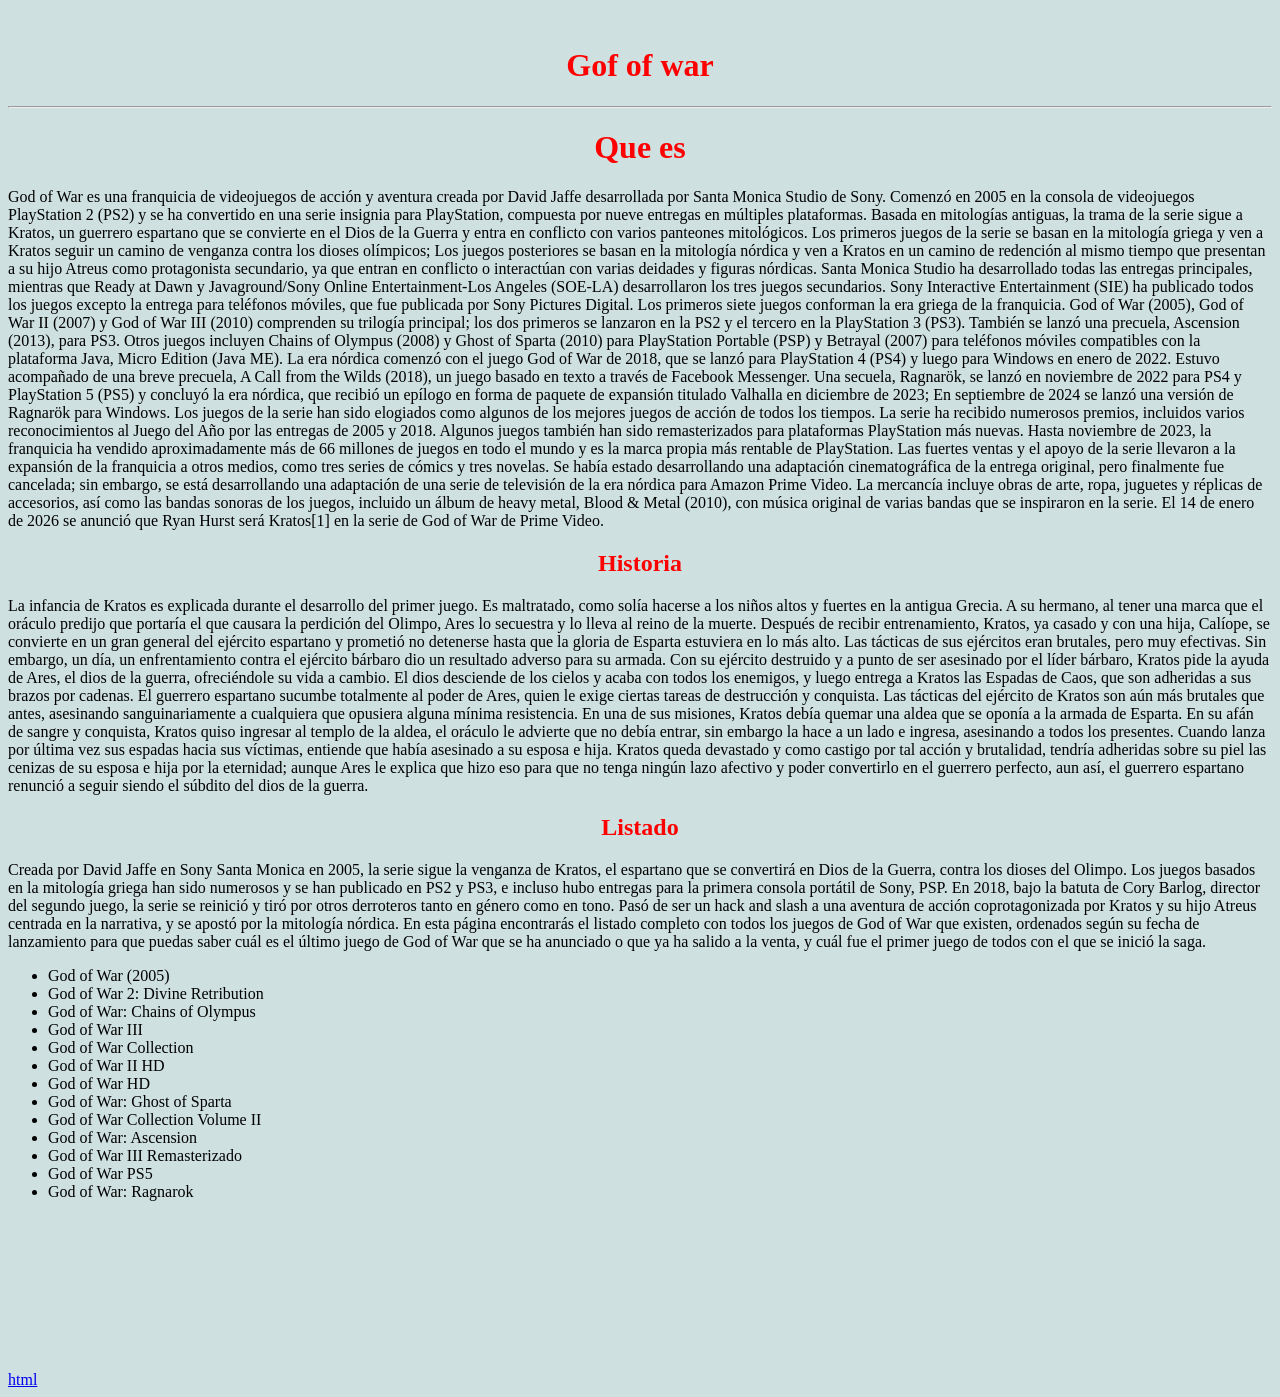
==== HTML/4.html @ a3d5bb1f "primer commit" ====
<!DOCTYPE html>
<html>
      <head>
	  	   <link rel="icon" href="./../STATICS/IMG/God-Of-War-Ragnarok-Logo-PNG-Photos.png">
           <title>God of war</title>
      </head>
      <body bgcolor="celeste">
      <center>
      <br>
      <font color="red">
      <h1>Gof of war</h1>
      </font>
      <hr>
      </center>
	<header>
	       <center>
               <font color="red">
               <h1> Que es </h1>
               </font>
               </center>
               <font color="black">
 	       <p>God of War es una franquicia de videojuegos de acción y aventura creada por David Jaffe desarrollada por Santa Monica Studio de Sony. Comenzó en 2005 en la consola de videojuegos PlayStation 2 (PS2) y se ha convertido en una serie insignia para PlayStation, compuesta por nueve entregas en múltiples plataformas. Basada en mitologías antiguas, la trama de la serie sigue a Kratos, un guerrero espartano que se convierte en el Dios de la Guerra y entra en conflicto con varios panteones mitológicos. Los primeros juegos de la serie se basan en la mitología griega y ven a Kratos seguir un camino de venganza contra los dioses olímpicos; Los juegos posteriores se basan en la mitología nórdica y ven a Kratos en un camino de redención al mismo tiempo que presentan a su hijo Atreus como protagonista secundario, ya que entran en conflicto o interactúan con varias deidades y figuras nórdicas. Santa Monica Studio ha desarrollado todas las entregas principales, mientras que Ready at Dawn y Javaground/Sony Online Entertainment-Los Angeles (SOE-LA) desarrollaron los tres juegos secundarios. Sony Interactive Entertainment (SIE) ha publicado todos los juegos excepto la entrega para teléfonos móviles, que fue publicada por Sony Pictures Digital. Los primeros siete juegos conforman la era griega de la franquicia. God of War (2005), God of War II (2007) y God of War III (2010) comprenden su trilogía principal; los dos primeros se lanzaron en la PS2 y el tercero en la PlayStation 3 (PS3). También se lanzó una precuela, Ascension (2013), para PS3. Otros juegos incluyen Chains of Olympus (2008) y Ghost of Sparta (2010) para PlayStation Portable (PSP) y Betrayal (2007) para teléfonos móviles compatibles con la plataforma Java, Micro Edition (Java ME). La era nórdica comenzó con el juego God of War de 2018, que se lanzó para PlayStation 4 (PS4) y luego para Windows en enero de 2022. Estuvo acompañado de una breve precuela, A Call from the Wilds (2018), un juego basado en texto a través de Facebook Messenger. Una secuela, Ragnarök, se lanzó en noviembre de 2022 para PS4 y PlayStation 5 (PS5) y concluyó la era nórdica, que recibió un epílogo en forma de paquete de expansión titulado Valhalla en diciembre de 2023; En septiembre de 2024 se lanzó una versión de Ragnarök para Windows. Los juegos de la serie han sido elogiados como algunos de los mejores juegos de acción de todos los tiempos. La serie ha recibido numerosos premios, incluidos varios reconocimientos al Juego del Año por las entregas de 2005 y 2018. Algunos juegos también han sido remasterizados para plataformas PlayStation más nuevas. Hasta noviembre de 2023, la franquicia ha vendido aproximadamente más de 66 millones de juegos en todo el mundo y es la marca propia más rentable de PlayStation. Las fuertes ventas y el apoyo de la serie llevaron a la expansión de la franquicia a otros medios, como tres series de cómics y tres novelas. Se había estado desarrollando una adaptación cinematográfica de la entrega original, pero finalmente fue cancelada; sin embargo, se está desarrollando una adaptación de una serie de televisión de la era nórdica para Amazon Prime Video. La mercancía incluye obras de arte, ropa, juguetes y réplicas de accesorios, así como las bandas sonoras de los juegos, incluido un álbum de heavy metal, Blood & Metal (2010), con música original de varias bandas que se inspiraron en la serie. El 14 de enero de 2026 se anunció que Ryan Hurst será Kratos[1]​ en la serie de God of War de Prime Video.</p>
	       </font>
	       
			<Section>
				<center>
				<font color="red">
				<h1> Historia </h1>
				</font>
				</center>
			</selection>
				<font color="black">
					<p>La infancia de Kratos es explicada durante el desarrollo del primer juego. Es maltratado, como solía hacerse a los niños altos y fuertes en la antigua Grecia. A su hermano, al tener una marca que el oráculo predijo que portaría el que causara la perdición del Olimpo, Ares lo secuestra y lo lleva al reino de la muerte.

Después de recibir entrenamiento, Kratos, ya casado y con una hija, Calíope, se convierte en un gran general del ejército espartano y prometió no detenerse hasta que la gloria de Esparta estuviera en lo más alto. Las tácticas de sus ejércitos eran brutales, pero muy efectivas. Sin embargo, un día, un enfrentamiento contra el ejército bárbaro dio un resultado adverso para su armada. Con su ejército destruido y a punto de ser asesinado por el líder bárbaro, Kratos pide la ayuda de Ares, el dios de la guerra, ofreciéndole su vida a cambio. El dios desciende de los cielos y acaba con todos los enemigos, y luego entrega a Kratos las Espadas de Caos, que son adheridas a sus brazos por cadenas.

El guerrero espartano sucumbe totalmente al poder de Ares, quien le exige ciertas tareas de destrucción y conquista. Las tácticas del ejército de Kratos son aún más brutales que antes, asesinando sanguinariamente a cualquiera que opusiera alguna mínima resistencia. En una de sus misiones, Kratos debía quemar una aldea que se oponía a la armada de Esparta. En su afán de sangre y conquista, Kratos quiso ingresar al templo de la aldea, el oráculo le advierte que no debía entrar, sin embargo la hace a un lado e ingresa, asesinando a todos los presentes. Cuando lanza por última vez sus espadas hacia sus víctimas, entiende que había asesinado a su esposa e hija. Kratos queda devastado y como castigo por tal acción y brutalidad, tendría adheridas sobre su piel las cenizas de su esposa e hija por la eternidad; aunque Ares le explica que hizo eso para que no tenga ningún lazo afectivo y poder convertirlo en el guerrero perfecto, aun así, el guerrero espartano renunció a seguir siendo el súbdito del dios de la guerra.</p>
		<center>
               <font color="red">
               <h2> Listado </h2>
               </font>
               </center>
               <font color="black">
 	       <p>Creada por David Jaffe en Sony Santa Monica en 2005, la serie sigue la venganza de Kratos, el espartano que se convertirá en Dios de la Guerra, contra los dioses del Olimpo. Los juegos basados en la mitología griega han sido numerosos y se han publicado en PS2 y PS3, e incluso hubo entregas para la primera consola portátil de Sony, PSP. En 2018, bajo la batuta de Cory Barlog, director del segundo juego, la serie se reinició y tiró por otros derroteros tanto en género como en tono. Pasó de ser un hack and slash a una aventura de acción coprotagonizada por Kratos y su hijo Atreus centrada en la narrativa, y se apostó por la mitología nórdica.

En esta página encontrarás el listado completo con todos los juegos de God of War que existen, ordenados según su fecha de lanzamiento para que puedas saber cuál es el último juego de God of War que se ha anunciado o que ya ha salido a la venta, y cuál fue el primer juego de todos con el que se inició la saga.</p>
	       </font>
	       <font>
                      <font color="black">
				   <ul>
	                               <li>God of War (2005)</li>
	                               <li>God of War 2: Divine Retribution</li>
	                               <li>God of War: Chains of Olympus</li>
	                 	       <li>God of War III</li>	
	                 	       <li>God of War Collection </li>
	               		       <li>God of War II HD</li>
	               		       <li>God of War HD</li>
	               		       <li>God of War: Ghost of Sparta</li>
	               		       <li>God of War Collection Volume II</li>
	               		       <li>God of War: Ascension</li>
	               		       <li>God of War III Remasterizado</li>
	               		       <li>God of War PS5</li>
	               		       <li>God of War: Ragnarok</li>
	              		  </ul>	
					</font>
					<body>
              			        <center>
					<video>	
					<source src="videoplayback.mp4" type="video/mp4">
					</video>
                                        </center>
					</body>
					<footer>
					<a href=".html" target"_blank"> html </a>
					</footer>		
</html>
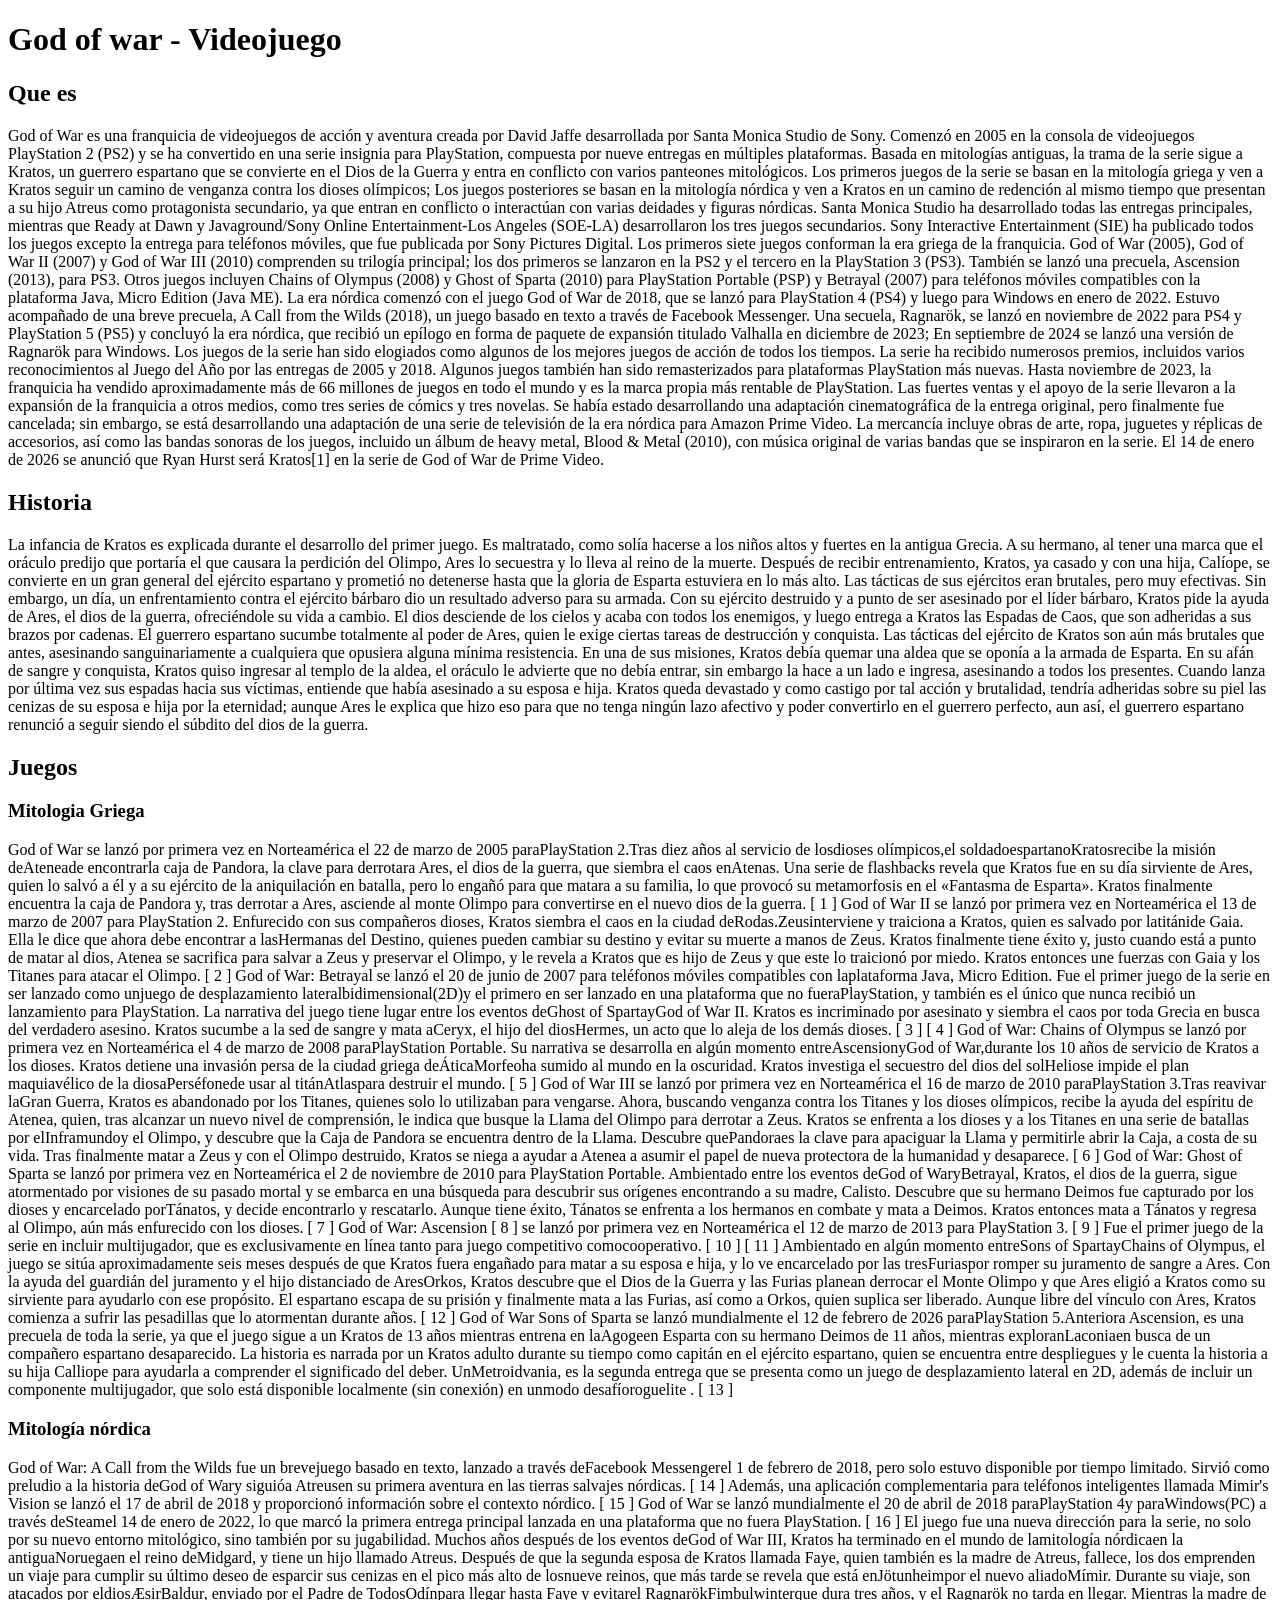
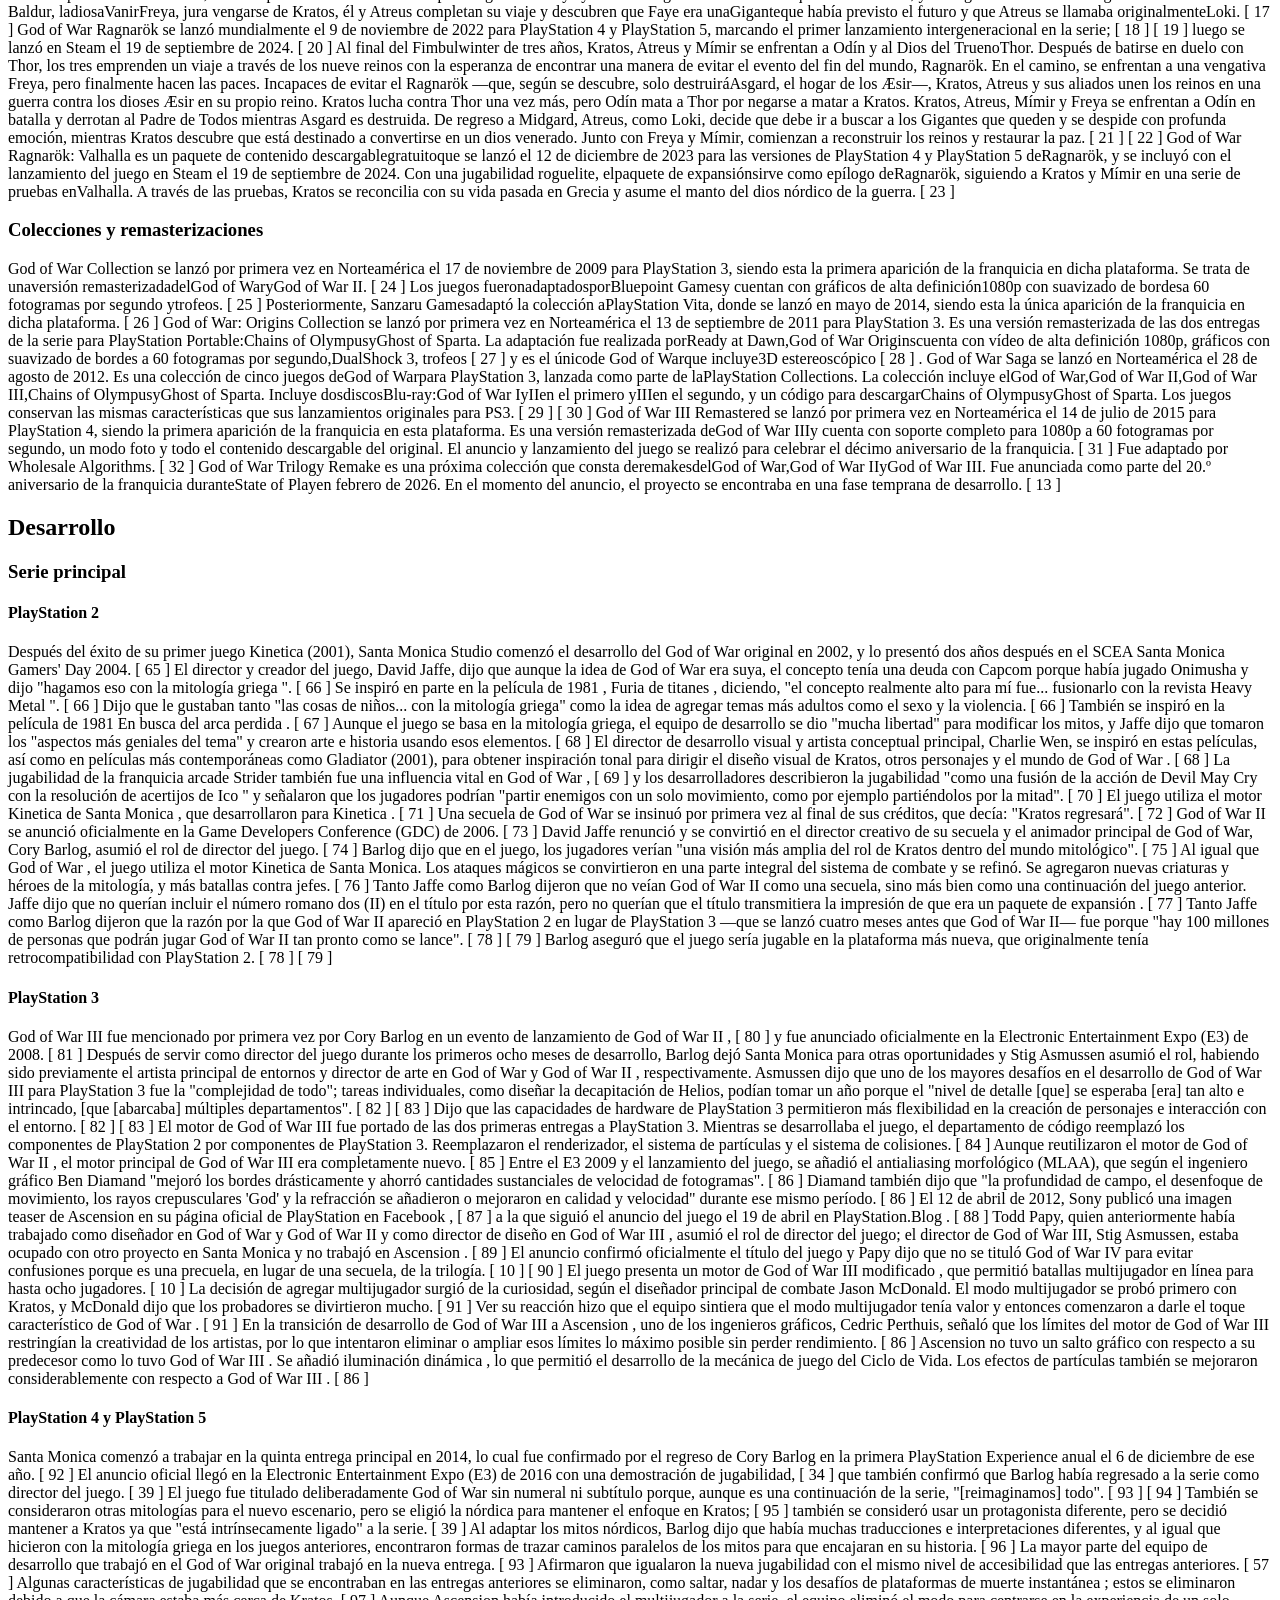
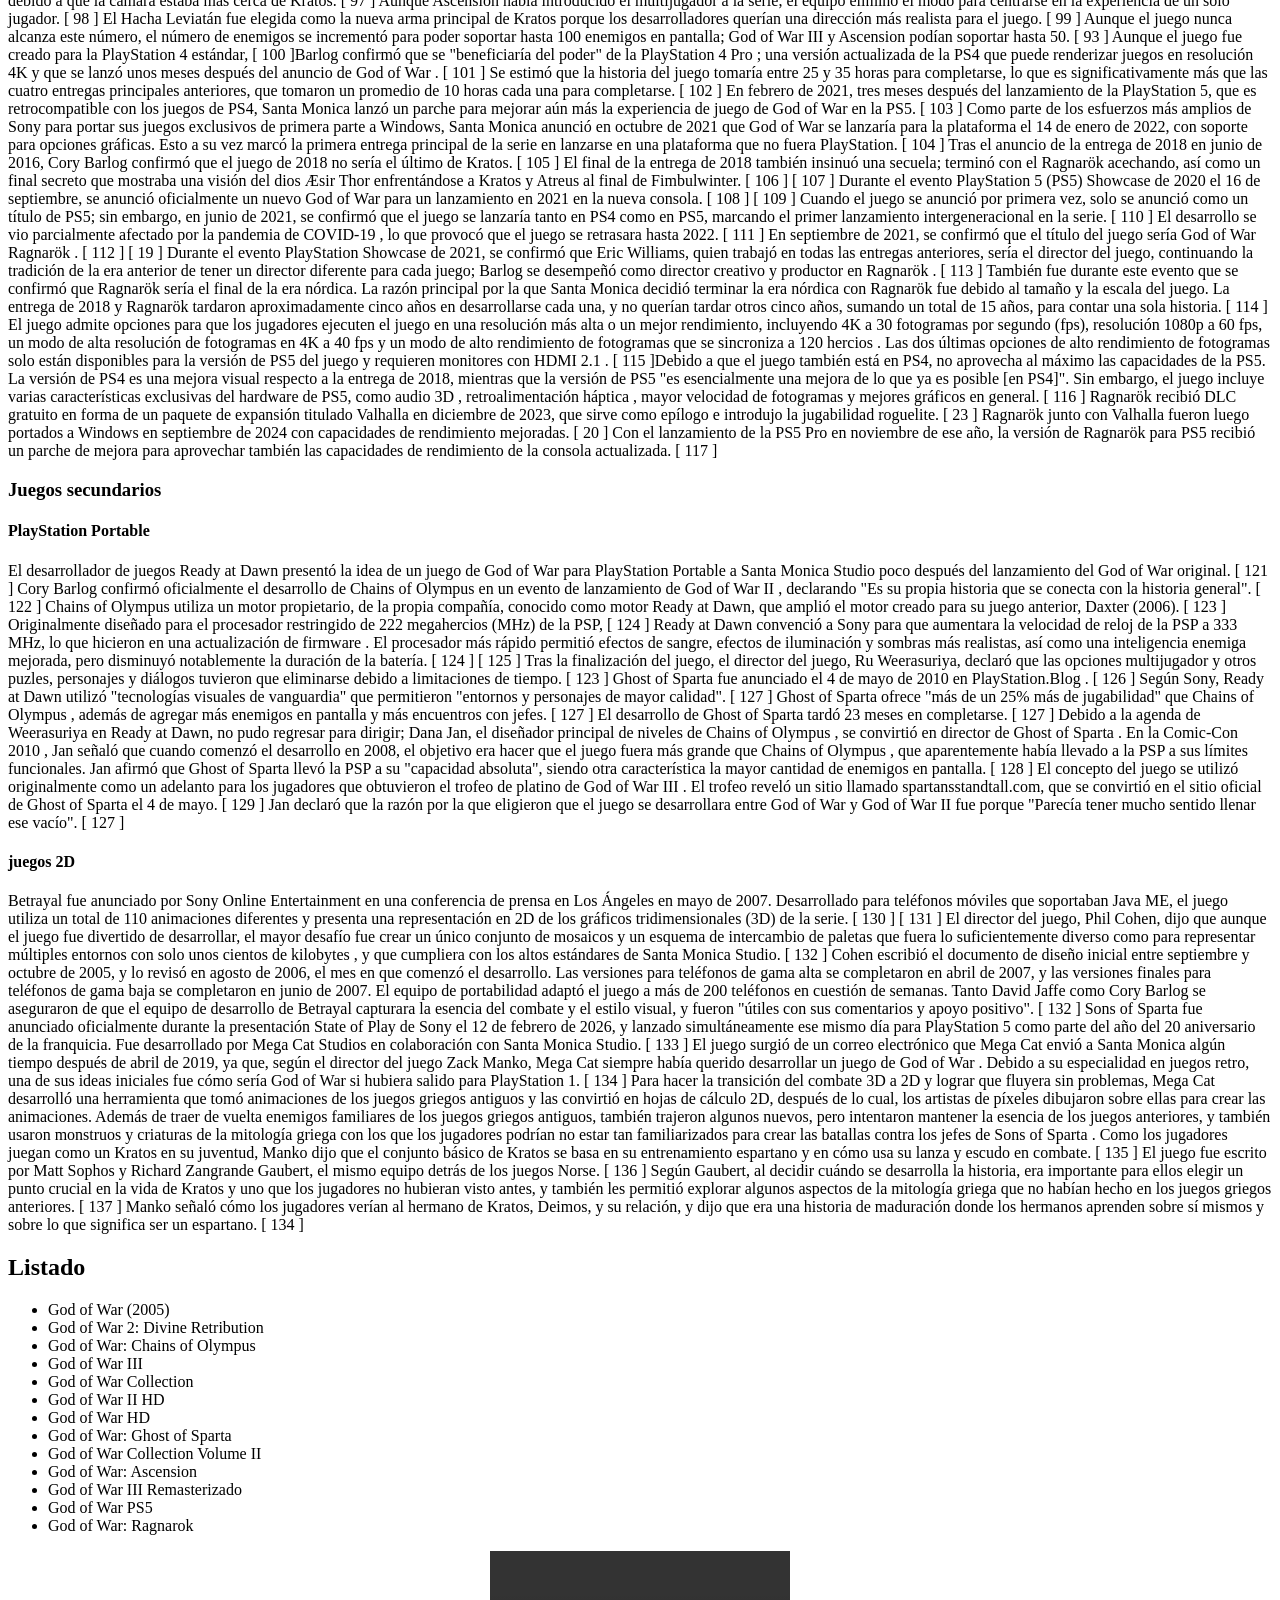
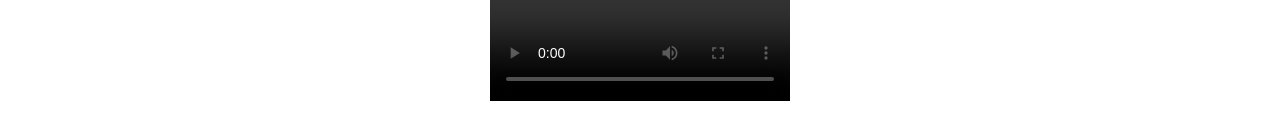
==== commit a5b61cd2: "Add files via upload" ====
--- a/HTML/4.html
+++ b/HTML/4.html
@@ -1,76 +1,113 @@
-<!DOCTYPE html>
-<html>
-      <head>
-	  	   <link rel="icon" href="./../STATICS/IMG/God-Of-War-Ragnarok-Logo-PNG-Photos.png">
-           <title>God of war</title>
-      </head>
-      <body bgcolor="celeste">
-      <center>
-      <br>
-      <font color="red">
-      <h1>Gof of war</h1>
-      </font>
-      <hr>
-      </center>
-	<header>
-	       <center>
-               <font color="red">
-               <h1> Que es </h1>
-               </font>
-               </center>
-               <font color="black">
- 	       <p>God of War es una franquicia de videojuegos de acción y aventura creada por David Jaffe desarrollada por Santa Monica Studio de Sony. Comenzó en 2005 en la consola de videojuegos PlayStation 2 (PS2) y se ha convertido en una serie insignia para PlayStation, compuesta por nueve entregas en múltiples plataformas. Basada en mitologías antiguas, la trama de la serie sigue a Kratos, un guerrero espartano que se convierte en el Dios de la Guerra y entra en conflicto con varios panteones mitológicos. Los primeros juegos de la serie se basan en la mitología griega y ven a Kratos seguir un camino de venganza contra los dioses olímpicos; Los juegos posteriores se basan en la mitología nórdica y ven a Kratos en un camino de redención al mismo tiempo que presentan a su hijo Atreus como protagonista secundario, ya que entran en conflicto o interactúan con varias deidades y figuras nórdicas. Santa Monica Studio ha desarrollado todas las entregas principales, mientras que Ready at Dawn y Javaground/Sony Online Entertainment-Los Angeles (SOE-LA) desarrollaron los tres juegos secundarios. Sony Interactive Entertainment (SIE) ha publicado todos los juegos excepto la entrega para teléfonos móviles, que fue publicada por Sony Pictures Digital. Los primeros siete juegos conforman la era griega de la franquicia. God of War (2005), God of War II (2007) y God of War III (2010) comprenden su trilogía principal; los dos primeros se lanzaron en la PS2 y el tercero en la PlayStation 3 (PS3). También se lanzó una precuela, Ascension (2013), para PS3. Otros juegos incluyen Chains of Olympus (2008) y Ghost of Sparta (2010) para PlayStation Portable (PSP) y Betrayal (2007) para teléfonos móviles compatibles con la plataforma Java, Micro Edition (Java ME). La era nórdica comenzó con el juego God of War de 2018, que se lanzó para PlayStation 4 (PS4) y luego para Windows en enero de 2022. Estuvo acompañado de una breve precuela, A Call from the Wilds (2018), un juego basado en texto a través de Facebook Messenger. Una secuela, Ragnarök, se lanzó en noviembre de 2022 para PS4 y PlayStation 5 (PS5) y concluyó la era nórdica, que recibió un epílogo en forma de paquete de expansión titulado Valhalla en diciembre de 2023; En septiembre de 2024 se lanzó una versión de Ragnarök para Windows. Los juegos de la serie han sido elogiados como algunos de los mejores juegos de acción de todos los tiempos. La serie ha recibido numerosos premios, incluidos varios reconocimientos al Juego del Año por las entregas de 2005 y 2018. Algunos juegos también han sido remasterizados para plataformas PlayStation más nuevas. Hasta noviembre de 2023, la franquicia ha vendido aproximadamente más de 66 millones de juegos en todo el mundo y es la marca propia más rentable de PlayStation. Las fuertes ventas y el apoyo de la serie llevaron a la expansión de la franquicia a otros medios, como tres series de cómics y tres novelas. Se había estado desarrollando una adaptación cinematográfica de la entrega original, pero finalmente fue cancelada; sin embargo, se está desarrollando una adaptación de una serie de televisión de la era nórdica para Amazon Prime Video. La mercancía incluye obras de arte, ropa, juguetes y réplicas de accesorios, así como las bandas sonoras de los juegos, incluido un álbum de heavy metal, Blood & Metal (2010), con música original de varias bandas que se inspiraron en la serie. El 14 de enero de 2026 se anunció que Ryan Hurst será Kratos[1]​ en la serie de God of War de Prime Video.</p>
-	       </font>
-	       
-			<Section>
-				<center>
-				<font color="red">
-				<h1> Historia </h1>
-				</font>
-				</center>
-			</selection>
-				<font color="black">
-					<p>La infancia de Kratos es explicada durante el desarrollo del primer juego. Es maltratado, como solía hacerse a los niños altos y fuertes en la antigua Grecia. A su hermano, al tener una marca que el oráculo predijo que portaría el que causara la perdición del Olimpo, Ares lo secuestra y lo lleva al reino de la muerte.
-
-Después de recibir entrenamiento, Kratos, ya casado y con una hija, Calíope, se convierte en un gran general del ejército espartano y prometió no detenerse hasta que la gloria de Esparta estuviera en lo más alto. Las tácticas de sus ejércitos eran brutales, pero muy efectivas. Sin embargo, un día, un enfrentamiento contra el ejército bárbaro dio un resultado adverso para su armada. Con su ejército destruido y a punto de ser asesinado por el líder bárbaro, Kratos pide la ayuda de Ares, el dios de la guerra, ofreciéndole su vida a cambio. El dios desciende de los cielos y acaba con todos los enemigos, y luego entrega a Kratos las Espadas de Caos, que son adheridas a sus brazos por cadenas.
-
-El guerrero espartano sucumbe totalmente al poder de Ares, quien le exige ciertas tareas de destrucción y conquista. Las tácticas del ejército de Kratos son aún más brutales que antes, asesinando sanguinariamente a cualquiera que opusiera alguna mínima resistencia. En una de sus misiones, Kratos debía quemar una aldea que se oponía a la armada de Esparta. En su afán de sangre y conquista, Kratos quiso ingresar al templo de la aldea, el oráculo le advierte que no debía entrar, sin embargo la hace a un lado e ingresa, asesinando a todos los presentes. Cuando lanza por última vez sus espadas hacia sus víctimas, entiende que había asesinado a su esposa e hija. Kratos queda devastado y como castigo por tal acción y brutalidad, tendría adheridas sobre su piel las cenizas de su esposa e hija por la eternidad; aunque Ares le explica que hizo eso para que no tenga ningún lazo afectivo y poder convertirlo en el guerrero perfecto, aun así, el guerrero espartano renunció a seguir siendo el súbdito del dios de la guerra.</p>
-		<center>
-               <font color="red">
-               <h2> Listado </h2>
-               </font>
-               </center>
-               <font color="black">
- 	       <p>Creada por David Jaffe en Sony Santa Monica en 2005, la serie sigue la venganza de Kratos, el espartano que se convertirá en Dios de la Guerra, contra los dioses del Olimpo. Los juegos basados en la mitología griega han sido numerosos y se han publicado en PS2 y PS3, e incluso hubo entregas para la primera consola portátil de Sony, PSP. En 2018, bajo la batuta de Cory Barlog, director del segundo juego, la serie se reinició y tiró por otros derroteros tanto en género como en tono. Pasó de ser un hack and slash a una aventura de acción coprotagonizada por Kratos y su hijo Atreus centrada en la narrativa, y se apostó por la mitología nórdica.
-
-En esta página encontrarás el listado completo con todos los juegos de God of War que existen, ordenados según su fecha de lanzamiento para que puedas saber cuál es el último juego de God of War que se ha anunciado o que ya ha salido a la venta, y cuál fue el primer juego de todos con el que se inició la saga.</p>
-	       </font>
-	       <font>
-                      <font color="black">
-				   <ul>
-	                               <li>God of War (2005)</li>
-	                               <li>God of War 2: Divine Retribution</li>
-	                               <li>God of War: Chains of Olympus</li>
-	                 	       <li>God of War III</li>	
-	                 	       <li>God of War Collection </li>
-	               		       <li>God of War II HD</li>
-	               		       <li>God of War HD</li>
-	               		       <li>God of War: Ghost of Sparta</li>
-	               		       <li>God of War Collection Volume II</li>
-	               		       <li>God of War: Ascension</li>
-	               		       <li>God of War III Remasterizado</li>
-	               		       <li>God of War PS5</li>
-	               		       <li>God of War: Ragnarok</li>
-	              		  </ul>	
-					</font>
-					<body>
-              			        <center>
-					<video>	
-					<source src="videoplayback.mp4" type="video/mp4">
-					</video>
-                                        </center>
-					</body>
-					<footer>
-					<a href=".html" target"_blank"> html </a>
-					</footer>		
+<!DOCTYPE html>
+<html lang="en">
+	<head>
+		<link rel="stylesheet" href="./../STATICS/IMG/God-Of-War-Ragnarok-Logo-PNG-Photos.png">
+		<link rel="stylesheet" href="./../STATICS/CSS/style1.css">
+		<title>God of war</title>
+	</head>
+			<body>
+				<header>
+					<h1>God of war - Videojuego</h1>
+				</header>
+					<section id="content">
+						<article class="article">
+							<h2>Que es</h2>
+							<p>God of War es una franquicia de videojuegos de acción y aventura creada por David Jaffe desarrollada por Santa Monica Studio de Sony. Comenzó en 2005 en la consola de videojuegos PlayStation 2 (PS2) y se ha convertido en una serie insignia para PlayStation, compuesta por nueve entregas en múltiples plataformas. Basada en mitologías antiguas, la trama de la serie sigue a Kratos, un guerrero espartano que se convierte en el Dios de la Guerra y entra en conflicto con varios panteones mitológicos. Los primeros juegos de la serie se basan en la mitología griega y ven a Kratos seguir un camino de venganza contra los dioses olímpicos; Los juegos posteriores se basan en la mitología nórdica y ven a Kratos en un camino de redención al mismo tiempo que presentan a su hijo Atreus como protagonista secundario, ya que entran en conflicto o interactúan con varias deidades y figuras nórdicas. Santa Monica Studio ha desarrollado todas las entregas principales, mientras que Ready at Dawn y Javaground/Sony Online Entertainment-Los Angeles (SOE-LA) desarrollaron los tres juegos secundarios. Sony Interactive Entertainment (SIE) ha publicado todos los juegos excepto la entrega para teléfonos móviles, que fue publicada por Sony Pictures Digital. Los primeros siete juegos conforman la era griega de la franquicia. God of War (2005), God of War II (2007) y God of War III (2010) comprenden su trilogía principal; los dos primeros se lanzaron en la PS2 y el tercero en la PlayStation 3 (PS3). También se lanzó una precuela, Ascension (2013), para PS3. Otros juegos incluyen Chains of Olympus (2008) y Ghost of Sparta (2010) para PlayStation Portable (PSP) y Betrayal (2007) para teléfonos móviles compatibles con la plataforma Java, Micro Edition (Java ME). La era nórdica comenzó con el juego God of War de 2018, que se lanzó para PlayStation 4 (PS4) y luego para Windows en enero de 2022. Estuvo acompañado de una breve precuela, A Call from the Wilds (2018), un juego basado en texto a través de Facebook Messenger. Una secuela, Ragnarök, se lanzó en noviembre de 2022 para PS4 y PlayStation 5 (PS5) y concluyó la era nórdica, que recibió un epílogo en forma de paquete de expansión titulado Valhalla en diciembre de 2023; En septiembre de 2024 se lanzó una versión de Ragnarök para Windows. Los juegos de la serie han sido elogiados como algunos de los mejores juegos de acción de todos los tiempos. La serie ha recibido numerosos premios, incluidos varios reconocimientos al Juego del Año por las entregas de 2005 y 2018. Algunos juegos también han sido remasterizados para plataformas PlayStation más nuevas. Hasta noviembre de 2023, la franquicia ha vendido aproximadamente más de 66 millones de juegos en todo el mundo y es la marca propia más rentable de PlayStation. Las fuertes ventas y el apoyo de la serie llevaron a la expansión de la franquicia a otros medios, como tres series de cómics y tres novelas. Se había estado desarrollando una adaptación cinematográfica de la entrega original, pero finalmente fue cancelada; sin embargo, se está desarrollando una adaptación de una serie de televisión de la era nórdica para Amazon Prime Video. La mercancía incluye obras de arte, ropa, juguetes y réplicas de accesorios, así como las bandas sonoras de los juegos, incluido un álbum de heavy metal, Blood & Metal (2010), con música original de varias bandas que se inspiraron en la serie. El 14 de enero de 2026 se anunció que Ryan Hurst será Kratos[1]​ en la serie de God of War de Prime Video.</p>
+						<article class="article">
+							<h2>Historia</h2>
+							<p>La infancia de Kratos es explicada durante el desarrollo del primer juego. Es maltratado, como solía hacerse a los niños altos y fuertes en la antigua Grecia. A su hermano, al tener una marca que el oráculo predijo que portaría el que causara la perdición del Olimpo, Ares lo secuestra y lo lleva al reino de la muerte.
+
+Después de recibir entrenamiento, Kratos, ya casado y con una hija, Calíope, se convierte en un gran general del ejército espartano y prometió no detenerse hasta que la gloria de Esparta estuviera en lo más alto. Las tácticas de sus ejércitos eran brutales, pero muy efectivas. Sin embargo, un día, un enfrentamiento contra el ejército bárbaro dio un resultado adverso para su armada. Con su ejército destruido y a punto de ser asesinado por el líder bárbaro, Kratos pide la ayuda de Ares, el dios de la guerra, ofreciéndole su vida a cambio. El dios desciende de los cielos y acaba con todos los enemigos, y luego entrega a Kratos las Espadas de Caos, que son adheridas a sus brazos por cadenas.
+
+El guerrero espartano sucumbe totalmente al poder de Ares, quien le exige ciertas tareas de destrucción y conquista. Las tácticas del ejército de Kratos son aún más brutales que antes, asesinando sanguinariamente a cualquiera que opusiera alguna mínima resistencia. En una de sus misiones, Kratos debía quemar una aldea que se oponía a la armada de Esparta. En su afán de sangre y conquista, Kratos quiso ingresar al templo de la aldea, el oráculo le advierte que no debía entrar, sin embargo la hace a un lado e ingresa, asesinando a todos los presentes. Cuando lanza por última vez sus espadas hacia sus víctimas, entiende que había asesinado a su esposa e hija. Kratos queda devastado y como castigo por tal acción y brutalidad, tendría adheridas sobre su piel las cenizas de su esposa e hija por la eternidad; aunque Ares le explica que hizo eso para que no tenga ningún lazo afectivo y poder convertirlo en el guerrero perfecto, aun así, el guerrero espartano renunció a seguir siendo el súbdito del dios de la guerra.</p>
+						<article class="article">
+							<h2>Juegos</h2>
+							<h3>Mitologia Griega</h3>
+							<p>God of War se lanzó por primera vez en Norteamérica el 22 de marzo de 2005 paraPlayStation 2.Tras diez años al servicio de losdioses olímpicos,el soldadoespartanoKratosrecibe la misión deAteneade encontrarla caja de Pandora, la clave para derrotara Ares, el dios de la guerra, que siembra el caos enAtenas. Una serie de flashbacks revela que Kratos fue en su día sirviente de Ares, quien lo salvó a él y a su ejército de la aniquilación en batalla, pero lo engañó para que matara a su familia, lo que provocó su metamorfosis en el «Fantasma de Esparta». Kratos finalmente encuentra la caja de Pandora y, tras derrotar a Ares, asciende al monte Olimpo para convertirse en el nuevo dios de la guerra. [ 1 ]
+
+God of War II se lanzó por primera vez en Norteamérica el 13 de marzo de 2007 para PlayStation 2. Enfurecido con sus compañeros dioses, Kratos siembra el caos en la ciudad deRodas.Zeusinterviene y traiciona a Kratos, quien es salvado por latitánide Gaia. Ella le dice que ahora debe encontrar a lasHermanas del Destino, quienes pueden cambiar su destino y evitar su muerte a manos de Zeus. Kratos finalmente tiene éxito y, justo cuando está a punto de matar al dios, Atenea se sacrifica para salvar a Zeus y preservar el Olimpo, y le revela a Kratos que es hijo de Zeus y que este lo traicionó por miedo. Kratos entonces une fuerzas con Gaia y los Titanes para atacar el Olimpo. [ 2 ]
+
+God of War: Betrayal se lanzó el 20 de junio de 2007 para teléfonos móviles compatibles con laplataforma Java, Micro Edition. Fue el primer juego de la serie en ser lanzado como unjuego de desplazamiento lateralbidimensional(2D)y el primero en ser lanzado en una plataforma que no fueraPlayStation, y también es el único que nunca recibió un lanzamiento para PlayStation. La narrativa del juego tiene lugar entre los eventos deGhost of SpartayGod of War II. Kratos es incriminado por asesinato y siembra el caos por toda Grecia en busca del verdadero asesino. Kratos sucumbe a la sed de sangre y mata aCeryx, el hijo del diosHermes, un acto que lo aleja de los demás dioses. [ 3 ] [ 4 ]
+
+God of War: Chains of Olympus se lanzó por primera vez en Norteamérica el 4 de marzo de 2008 paraPlayStation Portable. Su narrativa se desarrolla en algún momento entreAscensionyGod of War,durante los 10 años de servicio de Kratos a los dioses. Kratos detiene una invasión persa de la ciudad griega deÁticaMorfeoha sumido al mundo en la oscuridad. Kratos investiga el secuestro del dios del solHeliose impide el plan maquiavélico de la diosaPerséfonede usar al titánAtlaspara destruir el mundo. [ 5 ]
+
+God of War III se lanzó por primera vez en Norteamérica el 16 de marzo de 2010 paraPlayStation 3.Tras reavivar laGran Guerra, Kratos es abandonado por los Titanes, quienes solo lo utilizaban para vengarse. Ahora, buscando venganza contra los Titanes y los dioses olímpicos, recibe la ayuda del espíritu de Atenea, quien, tras alcanzar un nuevo nivel de comprensión, le indica que busque la Llama del Olimpo para derrotar a Zeus. Kratos se enfrenta a los dioses y a los Titanes en una serie de batallas por elInframundoy el Olimpo, y descubre que la Caja de Pandora se encuentra dentro de la Llama. Descubre quePandoraes la clave para apaciguar la Llama y permitirle abrir la Caja, a costa de su vida. Tras finalmente matar a Zeus y con el Olimpo destruido, Kratos se niega a ayudar a Atenea a asumir el papel de nueva protectora de la humanidad y desaparece. [ 6 ]
+
+God of War: Ghost of Sparta se lanzó por primera vez en Norteamérica el 2 de noviembre de 2010 para PlayStation Portable. Ambientado entre los eventos deGod of WaryBetrayal, Kratos, el dios de la guerra, sigue atormentado por visiones de su pasado mortal y se embarca en una búsqueda para descubrir sus orígenes encontrando a su madre, Calisto. Descubre que su hermano Deimos fue capturado por los dioses y encarcelado porTánatos, y decide encontrarlo y rescatarlo. Aunque tiene éxito, Tánatos se enfrenta a los hermanos en combate y mata a Deimos. Kratos entonces mata a Tánatos y regresa al Olimpo, aún más enfurecido con los dioses. [ 7 ]
+
+God of War: Ascension [ 8 ] se lanzó por primera vez en Norteamérica el 12 de marzo de 2013 para PlayStation 3. [ 9 ] Fue el primer juego de la serie en incluir multijugador, que es exclusivamente en línea tanto para juego competitivo comocooperativo. [ 10 ] [ 11 ] Ambientado en algún momento entreSons of SpartayChains of Olympus, el juego se sitúa aproximadamente seis meses después de que Kratos fuera engañado para matar a su esposa e hija, y lo ve encarcelado por las tresFuriaspor romper su juramento de sangre a Ares. Con la ayuda del guardián del juramento y el hijo distanciado de AresOrkos, Kratos descubre que el Dios de la Guerra y las Furias planean derrocar el Monte Olimpo y que Ares eligió a Kratos como su sirviente para ayudarlo con ese propósito. El espartano escapa de su prisión y finalmente mata a las Furias, así como a Orkos, quien suplica ser liberado. Aunque libre del vínculo con Ares, Kratos comienza a sufrir las pesadillas que lo atormentan durante años. [ 12 ]
+
+God of War Sons of Sparta se lanzó mundialmente el 12 de febrero de 2026 paraPlayStation 5.Anteriora Ascension, es una precuela de toda la serie, ya que el juego sigue a un Kratos de 13 años mientras entrena en laAgogeen Esparta con su hermano Deimos de 11 años, mientras exploranLaconiaen busca de un compañero espartano desaparecido. La historia es narrada por un Kratos adulto durante su tiempo como capitán en el ejército espartano, quien se encuentra entre despliegues y le cuenta la historia a su hija Calliope para ayudarla a comprender el significado del deber. UnMetroidvania, es la segunda entrega que se presenta como un juego de desplazamiento lateral en 2D, además de incluir un componente multijugador, que solo está disponible localmente (sin conexión) en unmodo desafíoroguelite . [ 13 ]</p>
+						<article class="article">
+							<h3>Mitología nórdica</h3>
+							<p>God of War: A Call from the Wilds fue un brevejuego basado en texto, lanzado a través deFacebook Messengerel 1 de febrero de 2018, pero solo estuvo disponible por tiempo limitado. Sirvió como preludio a la historia deGod of Wary siguióa Atreusen su primera aventura en las tierras salvajes nórdicas. [ 14 ] Además, una aplicación complementaria para teléfonos inteligentes llamada Mimir's Vision se lanzó el 17 de abril de 2018 y proporcionó información sobre el contexto nórdico. [ 15 ]
+
+God of War se lanzó mundialmente el 20 de abril de 2018 paraPlayStation 4y paraWindows(PC) a través deSteamel 14 de enero de 2022, lo que marcó la primera entrega principal lanzada en una plataforma que no fuera PlayStation. [ 16 ] El juego fue una nueva dirección para la serie, no solo por su nuevo entorno mitológico, sino también por su jugabilidad. Muchos años después de los eventos deGod of War III, Kratos ha terminado en el mundo de lamitología nórdicaen la antiguaNoruegaen el reino deMidgard, y tiene un hijo llamado Atreus. Después de que la segunda esposa de Kratos llamada Faye, quien también es la madre de Atreus, fallece, los dos emprenden un viaje para cumplir su último deseo de esparcir sus cenizas en el pico más alto de losnueve reinos, que más tarde se revela que está enJötunheimpor el nuevo aliadoMímir. Durante su viaje, son atacados por eldiosÆsirBaldur, enviado por el Padre de TodosOdínpara llegar hasta Faye y evitarel RagnarökFimbulwinterque dura tres años, y el Ragnarök no tarda en llegar. Mientras la madre de Baldur, ladiosaVanirFreya, jura vengarse de Kratos, él y Atreus completan su viaje y descubren que Faye era unaGiganteque había previsto el futuro y que Atreus se llamaba originalmenteLoki. [ 17 ]
+
+God of War Ragnarök se lanzó mundialmente el 9 de noviembre de 2022 para PlayStation 4 y PlayStation 5, marcando el primer lanzamiento intergeneracional en la serie; [ 18 ] [ 19 ] luego se lanzó en Steam el 19 de septiembre de 2024. [ 20 ] Al final del Fimbulwinter de tres años, Kratos, Atreus y Mímir se enfrentan a Odín y al Dios del TruenoThor. Después de batirse en duelo con Thor, los tres emprenden un viaje a través de los nueve reinos con la esperanza de encontrar una manera de evitar el evento del fin del mundo, Ragnarök. En el camino, se enfrentan a una vengativa Freya, pero finalmente hacen las paces. Incapaces de evitar el Ragnarök —que, según se descubre, solo destruiráAsgard, el hogar de los Æsir—, Kratos, Atreus y sus aliados unen los reinos en una guerra contra los dioses Æsir en su propio reino. Kratos lucha contra Thor una vez más, pero Odín mata a Thor por negarse a matar a Kratos. Kratos, Atreus, Mímir y Freya se enfrentan a Odín en batalla y derrotan al Padre de Todos mientras Asgard es destruida. De regreso a Midgard, Atreus, como Loki, decide que debe ir a buscar a los Gigantes que queden y se despide con profunda emoción, mientras Kratos descubre que está destinado a convertirse en un dios venerado. Junto con Freya y Mímir, comienzan a reconstruir los reinos y restaurar la paz. [ 21 ] [ 22 ]
+
+God of War Ragnarök: Valhalla es un paquete de contenido descargablegratuitoque se lanzó el 12 de diciembre de 2023 para las versiones de PlayStation 4 y PlayStation 5 deRagnarök, y se incluyó con el lanzamiento del juego en Steam el 19 de septiembre de 2024. Con una jugabilidad roguelite, elpaquete de expansiónsirve como epílogo deRagnarök, siguiendo a Kratos y Mímir en una serie de pruebas enValhalla. A través de las pruebas, Kratos se reconcilia con su vida pasada en Grecia y asume el manto del dios nórdico de la guerra. [ 23 ]</p>
+						<article class="article">
+							<h3>Colecciones y remasterizaciones</h3>
+							<p>God of War Collection se lanzó por primera vez en Norteamérica el 17 de noviembre de 2009 para PlayStation 3, siendo esta la primera aparición de la franquicia en dicha plataforma. Se trata de unaversión remasterizadadelGod of WaryGod of War II. [ 24 ] Los juegos fueronadaptadosporBluepoint Gamesy cuentan con gráficos de alta definición1080p con suavizado de bordesa 60 fotogramas por segundo ytrofeos. [ 25 ] Posteriormente, Sanzaru Gamesadaptó la colección aPlayStation Vita, donde se lanzó en mayo de 2014, siendo esta la única aparición de la franquicia en dicha plataforma. [ 26 ]
+
+God of War: Origins Collection se lanzó por primera vez en Norteamérica el 13 de septiembre de 2011 para PlayStation 3. Es una versión remasterizada de las dos entregas de la serie para PlayStation Portable:Chains of OlympusyGhost of Sparta. La adaptación fue realizada porReady at Dawn,God of War Originscuenta con vídeo de alta definición 1080p, gráficos con suavizado de bordes a 60 fotogramas por segundo,DualShock 3, trofeos [ 27 ] y es el únicode God of Warque incluye3D estereoscópico [ 28 ] .
+
+God of War Saga se lanzó en Norteamérica el 28 de agosto de 2012. Es una colección de cinco juegos deGod of Warpara PlayStation 3, lanzada como parte de laPlayStation Collections. La colección incluye elGod of War,God of War II,God of War III,Chains of OlympusyGhost of Sparta. Incluye dosdiscosBlu-ray:God of War IyIIen el primero yIIIen el segundo, y un código para descargarChains of OlympusyGhost of Sparta. Los juegos conservan las mismas características que sus lanzamientos originales para PS3. [ 29 ] [ 30 ]
+
+God of War III Remastered se lanzó por primera vez en Norteamérica el 14 de julio de 2015 para PlayStation 4, siendo la primera aparición de la franquicia en esta plataforma. Es una versión remasterizada deGod of War IIIy cuenta con soporte completo para 1080p a 60 fotogramas por segundo, un modo foto y todo el contenido descargable del original. El anuncio y lanzamiento del juego se realizó para celebrar el décimo aniversario de la franquicia. [ 31 ] Fue adaptado por Wholesale Algorithms. [ 32 ]
+
+God of War Trilogy Remake es una próxima colección que consta deremakesdelGod of War,God of War IIyGod of War III. Fue anunciada como parte del 20.º aniversario de la franquicia duranteState of Playen febrero de 2026. En el momento del anuncio, el proyecto se encontraba en una fase temprana de desarrollo. [ 13 ]</p>
+						<article class="article">
+							<h2>Desarrollo</h2>
+							<h3>Serie principal</h3>
+							<h4>PlayStation 2</h4>
+							<p>Después del éxito de su primer juego Kinetica (2001), Santa Monica Studio comenzó el desarrollo del God of War original en 2002, y lo presentó dos años después en el SCEA Santa Monica Gamers' Day 2004. [ 65 ] El director y creador del juego, David Jaffe, dijo que aunque la idea de God of War era suya, el concepto tenía una deuda con Capcom porque había jugado Onimusha y dijo "hagamos eso con la mitología griega ". [ 66 ] Se inspiró en parte en la película de 1981 , Furia de titanes , diciendo, "el concepto realmente alto para mí fue... fusionarlo con la revista Heavy Metal ". [ 66 ] Dijo que le gustaban tanto "las cosas de niños... con la mitología griega" como la idea de agregar temas más adultos como el sexo y la violencia. [ 66 ] También se inspiró en la película de 1981 En busca del arca perdida . [ 67 ] Aunque el juego se basa en la mitología griega, el equipo de desarrollo se dio "mucha libertad" para modificar los mitos, y Jaffe dijo que tomaron los "aspectos más geniales del tema" y crearon arte e historia usando esos elementos. [ 68 ] El director de desarrollo visual y artista conceptual principal, Charlie Wen, se inspiró en estas películas, así como en películas más contemporáneas como Gladiator (2001), para obtener inspiración tonal para dirigir el diseño visual de Kratos, otros personajes y el mundo de God of War . [ 68 ] La jugabilidad de la franquicia arcade Strider también fue una influencia vital en God of War , [ 69 ] y los desarrolladores describieron la jugabilidad "como una fusión de la acción de Devil May Cry con la resolución de acertijos de Ico " y señalaron que los jugadores podrían "partir enemigos con un solo movimiento, como por ejemplo partiéndolos por la mitad". [ 70 ] El juego utiliza el motor Kinetica de Santa Monica , que desarrollaron para Kinetica . [ 71 ]
+
+Una secuela de God of War se insinuó por primera vez al final de sus créditos, que decía: "Kratos regresará". [ 72 ] God of War II se anunció oficialmente en la Game Developers Conference (GDC) de 2006. [ 73 ] David Jaffe renunció y se convirtió en el director creativo de su secuela y el animador principal de God of War, Cory Barlog, asumió el rol de director del juego. [ 74 ] Barlog dijo que en el juego, los jugadores verían "una visión más amplia del rol de Kratos dentro del mundo mitológico". [ 75 ] Al igual que God of War , el juego utiliza el motor Kinetica de Santa Monica. Los ataques mágicos se convirtieron en una parte integral del sistema de combate y se refinó. Se agregaron nuevas criaturas y héroes de la mitología, y más batallas contra jefes. [ 76 ] Tanto Jaffe como Barlog dijeron que no veían God of War II como una secuela, sino más bien como una continuación del juego anterior. Jaffe dijo que no querían incluir el número romano dos (II) en el título por esta razón, pero no querían que el título transmitiera la impresión de que era un paquete de expansión . [ 77 ] Tanto Jaffe como Barlog dijeron que la razón por la que God of War II apareció en PlayStation 2 en lugar de PlayStation 3 —que se lanzó cuatro meses antes que God of War II— fue porque "hay 100 millones de personas que podrán jugar God of War II tan pronto como se lance". [ 78 ] [ 79 ] Barlog aseguró que el juego sería jugable en la plataforma más nueva, que originalmente tenía retrocompatibilidad con PlayStation 2. [ 78 ] [ 79 ]</p>
+						<article class="article">
+							<h4>PlayStation 3</h4>
+							<p>God of War III fue mencionado por primera vez por Cory Barlog en un evento de lanzamiento de God of War II , [ 80 ] y fue anunciado oficialmente en la Electronic Entertainment Expo (E3) de 2008. [ 81 ] Después de servir como director del juego durante los primeros ocho meses de desarrollo, Barlog dejó Santa Monica para otras oportunidades y Stig Asmussen asumió el rol, habiendo sido previamente el artista principal de entornos y director de arte en God of War y God of War II , respectivamente. Asmussen dijo que uno de los mayores desafíos en el desarrollo de God of War III para PlayStation 3 fue la "complejidad de todo"; tareas individuales, como diseñar la decapitación de Helios, podían tomar un año porque el "nivel de detalle [que] se esperaba [era] tan alto e intrincado, [que [abarcaba] múltiples departamentos". [ 82 ] [ 83 ] Dijo que las capacidades de hardware de PlayStation 3 permitieron más flexibilidad en la creación de personajes e interacción con el entorno. [ 82 ] [ 83 ] El motor de God of War III fue portado de las dos primeras entregas a PlayStation 3. Mientras se desarrollaba el juego, el departamento de código reemplazó los componentes de PlayStation 2 por componentes de PlayStation 3. Reemplazaron el renderizador, el sistema de partículas y el sistema de colisiones. [ 84 ] Aunque reutilizaron el motor de God of War II , el motor principal de God of War III era completamente nuevo. [ 85 ] Entre el E3 2009 y el lanzamiento del juego, se añadió el antialiasing morfológico (MLAA), que según el ingeniero gráfico Ben Diamand "mejoró los bordes drásticamente y ahorró cantidades sustanciales de velocidad de fotogramas". [ 86 ] Diamand también dijo que "la profundidad de campo, el desenfoque de movimiento, los rayos crepusculares 'God' y la refracción se añadieron o mejoraron en calidad y velocidad" durante ese mismo período. [ 86 ]
+
+El 12 de abril de 2012, Sony publicó una imagen teaser de Ascension en su página oficial de PlayStation en Facebook , [ 87 ] a la que siguió el anuncio del juego el 19 de abril en PlayStation.Blog . [ 88 ] Todd Papy, quien anteriormente había trabajado como diseñador en God of War y God of War II y como director de diseño en God of War III , asumió el rol de director del juego; el director de God of War III, Stig Asmussen, estaba ocupado con otro proyecto en Santa Monica y no trabajó en Ascension . [ 89 ] El anuncio confirmó oficialmente el título del juego y Papy dijo que no se tituló God of War IV para evitar confusiones porque es una precuela, en lugar de una secuela, de la trilogía. [ 10 ] [ 90 ] El juego presenta un motor de God of War III modificado , que permitió batallas multijugador en línea para hasta ocho jugadores. [ 10 ] La decisión de agregar multijugador surgió de la curiosidad, según el diseñador principal de combate Jason McDonald. El modo multijugador se probó primero con Kratos, y McDonald dijo que los probadores se divirtieron mucho. [ 91 ] Ver su reacción hizo que el equipo sintiera que el modo multijugador tenía valor y entonces comenzaron a darle el toque característico de God of War . [ 91 ] En la transición de desarrollo de God of War III a Ascension , uno de los ingenieros gráficos, Cedric Perthuis, señaló que los límites del motor de God of War III restringían la creatividad de los artistas, por lo que intentaron eliminar o ampliar esos límites lo máximo posible sin perder rendimiento. [ 86 ] Ascension no tuvo un salto gráfico con respecto a su predecesor como lo tuvo God of War III . Se añadió iluminación dinámica , lo que permitió el desarrollo de la mecánica de juego del Ciclo de Vida. Los efectos de partículas también se mejoraron considerablemente con respecto a God of War III . [ 86 ]</p>
+						<article class="article">
+							<h4>PlayStation 4 y PlayStation 5</h4>
+							<p>Santa Monica comenzó a trabajar en la quinta entrega principal en 2014, lo cual fue confirmado por el regreso de Cory Barlog en la primera PlayStation Experience anual el 6 de diciembre de ese año. [ 92 ] El anuncio oficial llegó en la Electronic Entertainment Expo (E3) de 2016 con una demostración de jugabilidad, [ 34 ] que también confirmó que Barlog había regresado a la serie como director del juego. [ 39 ] El juego fue titulado deliberadamente God of War sin numeral ni subtítulo porque, aunque es una continuación de la serie, "[reimaginamos] todo". [ 93 ] [ 94 ] También se consideraron otras mitologías para el nuevo escenario, pero se eligió la nórdica para mantener el enfoque en Kratos; [ 95 ] también se consideró usar un protagonista diferente, pero se decidió mantener a Kratos ya que "está intrínsecamente ligado" a la serie. [ 39 ] Al adaptar los mitos nórdicos, Barlog dijo que había muchas traducciones e interpretaciones diferentes, y al igual que hicieron con la mitología griega en los juegos anteriores, encontraron formas de trazar caminos paralelos de los mitos para que encajaran en su historia. [ 96 ] La mayor parte del equipo de desarrollo que trabajó en el God of War original trabajó en la nueva entrega. [ 93 ] Afirmaron que igualaron la nueva jugabilidad con el mismo nivel de accesibilidad que las entregas anteriores. [ 57 ] Algunas características de jugabilidad que se encontraban en las entregas anteriores se eliminaron, como saltar, nadar y los desafíos de plataformas de muerte instantánea ; estos se eliminaron debido a que la cámara estaba más cerca de Kratos. [ 97 ] Aunque Ascension había introducido el multijugador a la serie, el equipo eliminó el modo para centrarse en la experiencia de un solo jugador. [ 98 ] El Hacha Leviatán fue elegida como la nueva arma principal de Kratos porque los desarrolladores querían una dirección más realista para el juego. [ 99 ] Aunque el juego nunca alcanza este número, el número de enemigos se incrementó para poder soportar hasta 100 enemigos en pantalla; God of War III y Ascension podían soportar hasta 50. [ 93 ] Aunque el juego fue creado para la PlayStation 4 estándar, [ 100 ]Barlog confirmó que se "beneficiaría del poder" de la PlayStation 4 Pro ; una versión actualizada de la PS4 que puede renderizar juegos en resolución 4K y que se lanzó unos meses después del anuncio de God of War . [ 101 ] Se estimó que la historia del juego tomaría entre 25 y 35 horas para completarse, lo que es significativamente más que las cuatro entregas principales anteriores, que tomaron un promedio de 10 horas cada una para completarse. [ 102 ] En febrero de 2021, tres meses después del lanzamiento de la PlayStation 5, que es retrocompatible con los juegos de PS4, Santa Monica lanzó un parche para mejorar aún más la experiencia de juego de God of War en la PS5. [ 103 ] Como parte de los esfuerzos más amplios de Sony para portar sus juegos exclusivos de primera parte a Windows, Santa Monica anunció en octubre de 2021 que God of War se lanzaría para la plataforma el 14 de enero de 2022, con soporte para opciones gráficas. Esto a su vez marcó la primera entrega principal de la serie en lanzarse en una plataforma que no fuera PlayStation. [ 104 ]
+
+Tras el anuncio de la entrega de 2018 en junio de 2016, Cory Barlog confirmó que el juego de 2018 no sería el último de Kratos. [ 105 ] El final de la entrega de 2018 también insinuó una secuela; terminó con el Ragnarök acechando, así como un final secreto que mostraba una visión del dios Æsir Thor enfrentándose a Kratos y Atreus al final de Fimbulwinter. [ 106 ] [ 107 ] Durante el evento PlayStation 5 (PS5) Showcase de 2020 el 16 de septiembre, se anunció oficialmente un nuevo God of War para un lanzamiento en 2021 en la nueva consola. [ 108 ] [ 109 ] Cuando el juego se anunció por primera vez, solo se anunció como un título de PS5; sin embargo, en junio de 2021, se confirmó que el juego se lanzaría tanto en PS4 como en PS5, marcando el primer lanzamiento intergeneracional en la serie. [ 110 ] El desarrollo se vio parcialmente afectado por la pandemia de COVID-19 , lo que provocó que el juego se retrasara hasta 2022. [ 111 ] En septiembre de 2021, se confirmó que el título del juego sería God of War Ragnarök . [ 112 ] [ 19 ] Durante el evento PlayStation Showcase de 2021, se confirmó que Eric Williams, quien trabajó en todas las entregas anteriores, sería el director del juego, continuando la tradición de la era anterior de tener un director diferente para cada juego; Barlog se desempeñó como director creativo y productor en Ragnarök . [ 113 ] También fue durante este evento que se confirmó que Ragnarök sería el final de la era nórdica. La razón principal por la que Santa Monica decidió terminar la era nórdica con Ragnarök fue debido al tamaño y la escala del juego. La entrega de 2018 y Ragnarök tardaron aproximadamente cinco años en desarrollarse cada una, y no querían tardar otros cinco años, sumando un total de 15 años, para contar una sola historia. [ 114 ] El juego admite opciones para que los jugadores ejecuten el juego en una resolución más alta o un mejor rendimiento, incluyendo 4K a 30 fotogramas por segundo (fps), resolución 1080p a 60 fps, un modo de alta resolución de fotogramas en 4K a 40 fps y un modo de alto rendimiento de fotogramas que se sincroniza a 120 hercios . Las dos últimas opciones de alto rendimiento de fotogramas solo están disponibles para la versión de PS5 del juego y requieren monitores con HDMI 2.1 . [ 115 ]Debido a que el juego también está en PS4, no aprovecha al máximo las capacidades de la PS5. La versión de PS4 es una mejora visual respecto a la entrega de 2018, mientras que la versión de PS5 "es esencialmente una mejora de lo que ya es posible [en PS4]". Sin embargo, el juego incluye varias características exclusivas del hardware de PS5, como audio 3D , retroalimentación háptica , mayor velocidad de fotogramas y mejores gráficos en general. [ 116 ] Ragnarök recibió DLC gratuito en forma de un paquete de expansión titulado Valhalla en diciembre de 2023, que sirve como epílogo e introdujo la jugabilidad roguelite. [ 23 ] Ragnarök junto con Valhalla fueron luego portados a Windows en septiembre de 2024 con capacidades de rendimiento mejoradas. [ 20 ] Con el lanzamiento de la PS5 Pro en noviembre de ese año, la versión de Ragnarök para PS5 recibió un parche de mejora para aprovechar también las capacidades de rendimiento de la consola actualizada. [ 117 ]</p>
+						<article class="article">
+							<h3>Juegos secundarios</h3>
+							<h4>PlayStation Portable</h4>
+							<p>El desarrollador de juegos Ready at Dawn presentó la idea de un juego de God of War para PlayStation Portable a Santa Monica Studio poco después del lanzamiento del God of War original. [ 121 ] Cory Barlog confirmó oficialmente el desarrollo de Chains of Olympus en un evento de lanzamiento de God of War II , declarando "Es su propia historia que se conecta con la historia general". [ 122 ] Chains of Olympus utiliza un motor propietario, de la propia compañía, conocido como motor Ready at Dawn, que amplió el motor creado para su juego anterior, Daxter (2006). [ 123 ] Originalmente diseñado para el procesador restringido de 222 megahercios (MHz) de la PSP, [ 124 ] Ready at Dawn convenció a Sony para que aumentara la velocidad de reloj de la PSP a 333 MHz, lo que hicieron en una actualización de firmware . El procesador más rápido permitió efectos de sangre, efectos de iluminación y sombras más realistas, así como una inteligencia enemiga mejorada, pero disminuyó notablemente la duración de la batería. [ 124 ] [ 125 ] Tras la finalización del juego, el director del juego, Ru Weerasuriya, declaró que las opciones multijugador y otros puzles, personajes y diálogos tuvieron que eliminarse debido a limitaciones de tiempo. [ 123 ]
+
+Ghost of Sparta fue anunciado el 4 de mayo de 2010 en PlayStation.Blog . [ 126 ] Según Sony, Ready at Dawn utilizó "tecnologías visuales de vanguardia" que permitieron "entornos y personajes de mayor calidad". [ 127 ] Ghost of Sparta ofrece "más de un 25% más de jugabilidad" que Chains of Olympus , además de agregar más enemigos en pantalla y más encuentros con jefes. [ 127 ] El desarrollo de Ghost of Sparta tardó 23 meses en completarse. [ 127 ] Debido a la agenda de Weerasuriya en Ready at Dawn, no pudo regresar para dirigir; Dana Jan, el diseñador principal de niveles de Chains of Olympus , se convirtió en director de Ghost of Sparta . En la Comic-Con 2010 , Jan señaló que cuando comenzó el desarrollo en 2008, el objetivo era hacer que el juego fuera más grande que Chains of Olympus , que aparentemente había llevado a la PSP a sus límites funcionales. Jan afirmó que Ghost of Sparta llevó la PSP a su "capacidad absoluta", siendo otra característica la mayor cantidad de enemigos en pantalla. [ 128 ] El concepto del juego se utilizó originalmente como un adelanto para los jugadores que obtuvieron el trofeo de platino de God of War III . El trofeo reveló un sitio llamado spartansstandtall.com, que se convirtió en el sitio oficial de Ghost of Sparta el 4 de mayo. [ 129 ] Jan declaró que la razón por la que eligieron que el juego se desarrollara entre God of War y God of War II fue porque "Parecía tener mucho sentido llenar ese vacío". [ 127 ]</p>
+						<article class="article">
+							<h4>juegos 2D</h4>
+							<p>Betrayal fue anunciado por Sony Online Entertainment en una conferencia de prensa en Los Ángeles en mayo de 2007. Desarrollado para teléfonos móviles que soportaban Java ME, el juego utiliza un total de 110 animaciones diferentes y presenta una representación en 2D de los gráficos tridimensionales (3D) de la serie. [ 130 ] [ 131 ] El director del juego, Phil Cohen, dijo que aunque el juego fue divertido de desarrollar, el mayor desafío fue crear un único conjunto de mosaicos y un esquema de intercambio de paletas que fuera lo suficientemente diverso como para representar múltiples entornos con solo unos cientos de kilobytes , y que cumpliera con los altos estándares de Santa Monica Studio. [ 132 ] Cohen escribió el documento de diseño inicial entre septiembre y octubre de 2005, y lo revisó en agosto de 2006, el mes en que comenzó el desarrollo. Las versiones para teléfonos de gama alta se completaron en abril de 2007, y las versiones finales para teléfonos de gama baja se completaron en junio de 2007. El equipo de portabilidad adaptó el juego a más de 200 teléfonos en cuestión de semanas. Tanto David Jaffe como Cory Barlog se aseguraron de que el equipo de desarrollo de Betrayal capturara la esencia del combate y el estilo visual, y fueron "útiles con sus comentarios y apoyo positivo". [ 132 ]
+
+Sons of Sparta fue anunciado oficialmente durante la presentación State of Play de Sony el 12 de febrero de 2026, y lanzado simultáneamente ese mismo día para PlayStation 5 como parte del año del 20 aniversario de la franquicia. Fue desarrollado por Mega Cat Studios en colaboración con Santa Monica Studio. [ 133 ] El juego surgió de un correo electrónico que Mega Cat envió a Santa Monica algún tiempo después de abril de 2019, ya que, según el director del juego Zack Manko, Mega Cat siempre había querido desarrollar un juego de God of War . Debido a su especialidad en juegos retro, una de sus ideas iniciales fue cómo sería God of War si hubiera salido para PlayStation 1. [ 134 ] Para hacer la transición del combate 3D a 2D y lograr que fluyera sin problemas, Mega Cat desarrolló una herramienta que tomó animaciones de los juegos griegos antiguos y las convirtió en hojas de cálculo 2D, después de lo cual, los artistas de píxeles dibujaron sobre ellas para crear las animaciones. Además de traer de vuelta enemigos familiares de los juegos griegos antiguos, también trajeron algunos nuevos, pero intentaron mantener la esencia de los juegos anteriores, y también usaron monstruos y criaturas de la mitología griega con los que los jugadores podrían no estar tan familiarizados para crear las batallas contra los jefes de Sons of Sparta . Como los jugadores juegan como un Kratos en su juventud, Manko dijo que el conjunto básico de Kratos se basa en su entrenamiento espartano y en cómo usa su lanza y escudo en combate. [ 135 ] El juego fue escrito por Matt Sophos y Richard Zangrande Gaubert, el mismo equipo detrás de los juegos Norse. [ 136 ] Según Gaubert, al decidir cuándo se desarrolla la historia, era importante para ellos elegir un punto crucial en la vida de Kratos y uno que los jugadores no hubieran visto antes, y también les permitió explorar algunos aspectos de la mitología griega que no habían hecho en los juegos griegos anteriores. [ 137 ] Manko señaló cómo los jugadores verían al hermano de Kratos, Deimos, y su relación, y dijo que era una historia de maduración donde los hermanos aprenden sobre sí mismos y sobre lo que significa ser un espartano. [ 134 ]</p>
+								<h2>Listado</h2>
+									<ul>
+	                            	 	<li>God of War (2005)</li>
+	                        			<li>God of War 2: Divine Retribution</li>
+	                              	 	<li>God of War: Chains of Olympus</li>
+	                 	       			<li>God of War III</li>	
+	                 	       			<li>God of War Collection </li>
+	               		       			<li>God of War II HD</li>
+	               		       			<li>God of War HD</li>
+	               		       			<li>God of War: Ghost of Sparta</li>
+	               		       			<li>God of War Collection Volume II</li>
+	               		       			<li>God of War: Ascension</li>
+	               		       			<li>God of War III Remasterizado</li>
+	               		       			<li>God of War PS5</li>
+	               		       			<li>God of War: Ragnarok</li>
+	              		  </ul>
+						</article>
+					</section>
+										<center>
+											<video controls>	
+												<source src="./../STATICS/VIDEO/videoplayback.mp4" type="video/mp4">
+											</video>
+										</center>
+			</body>
 </html>
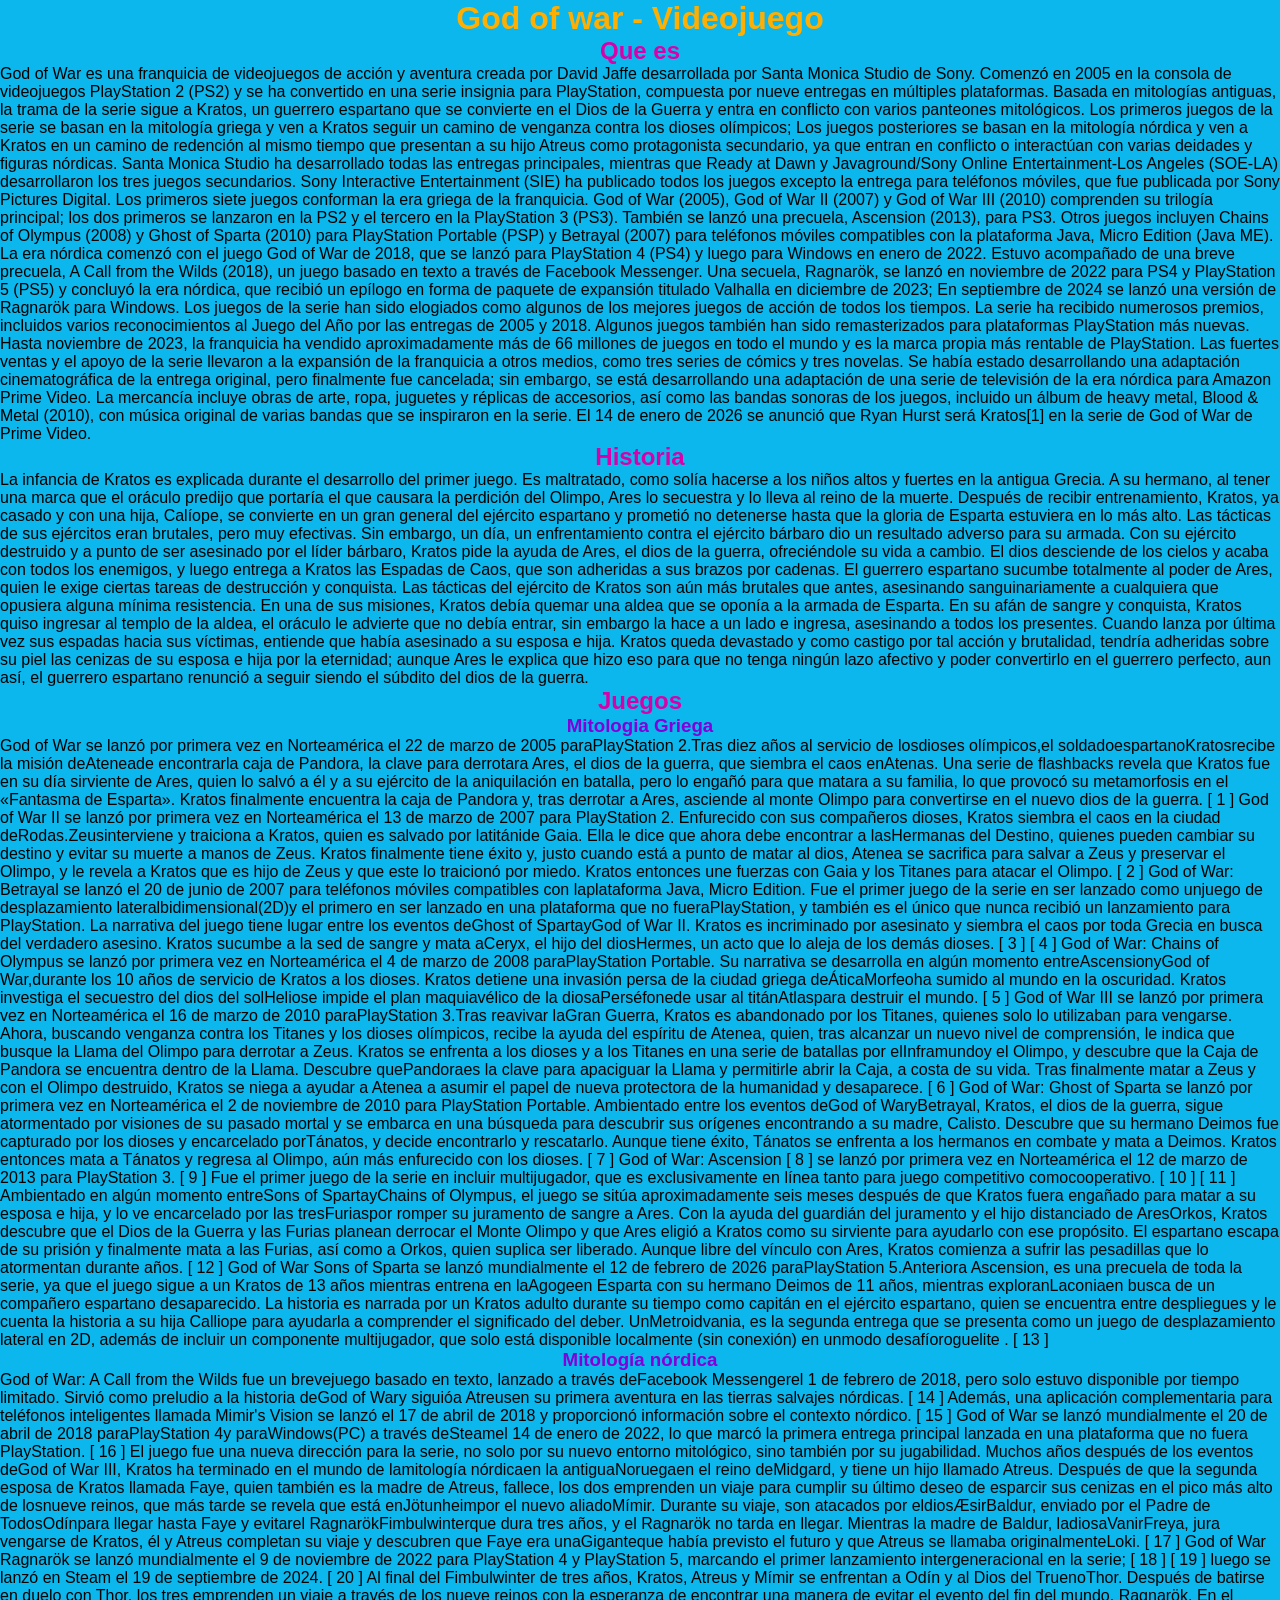
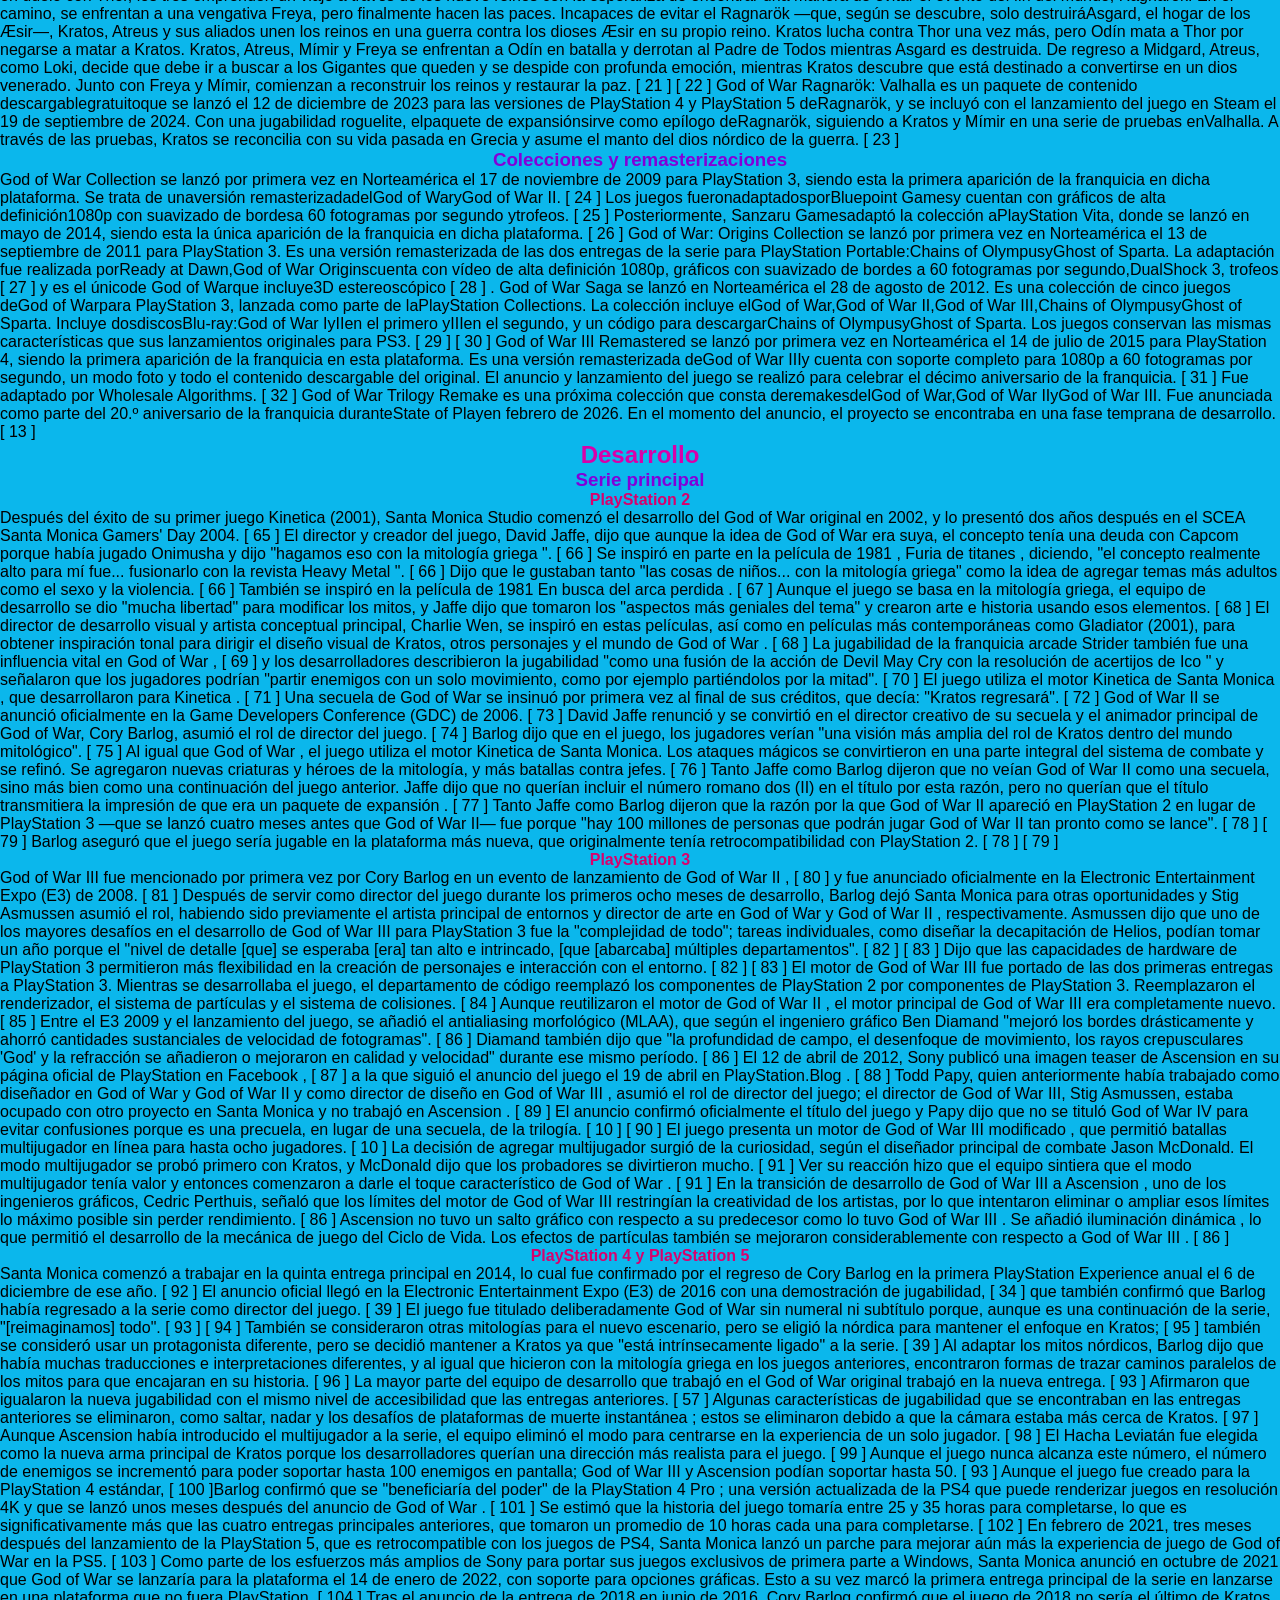
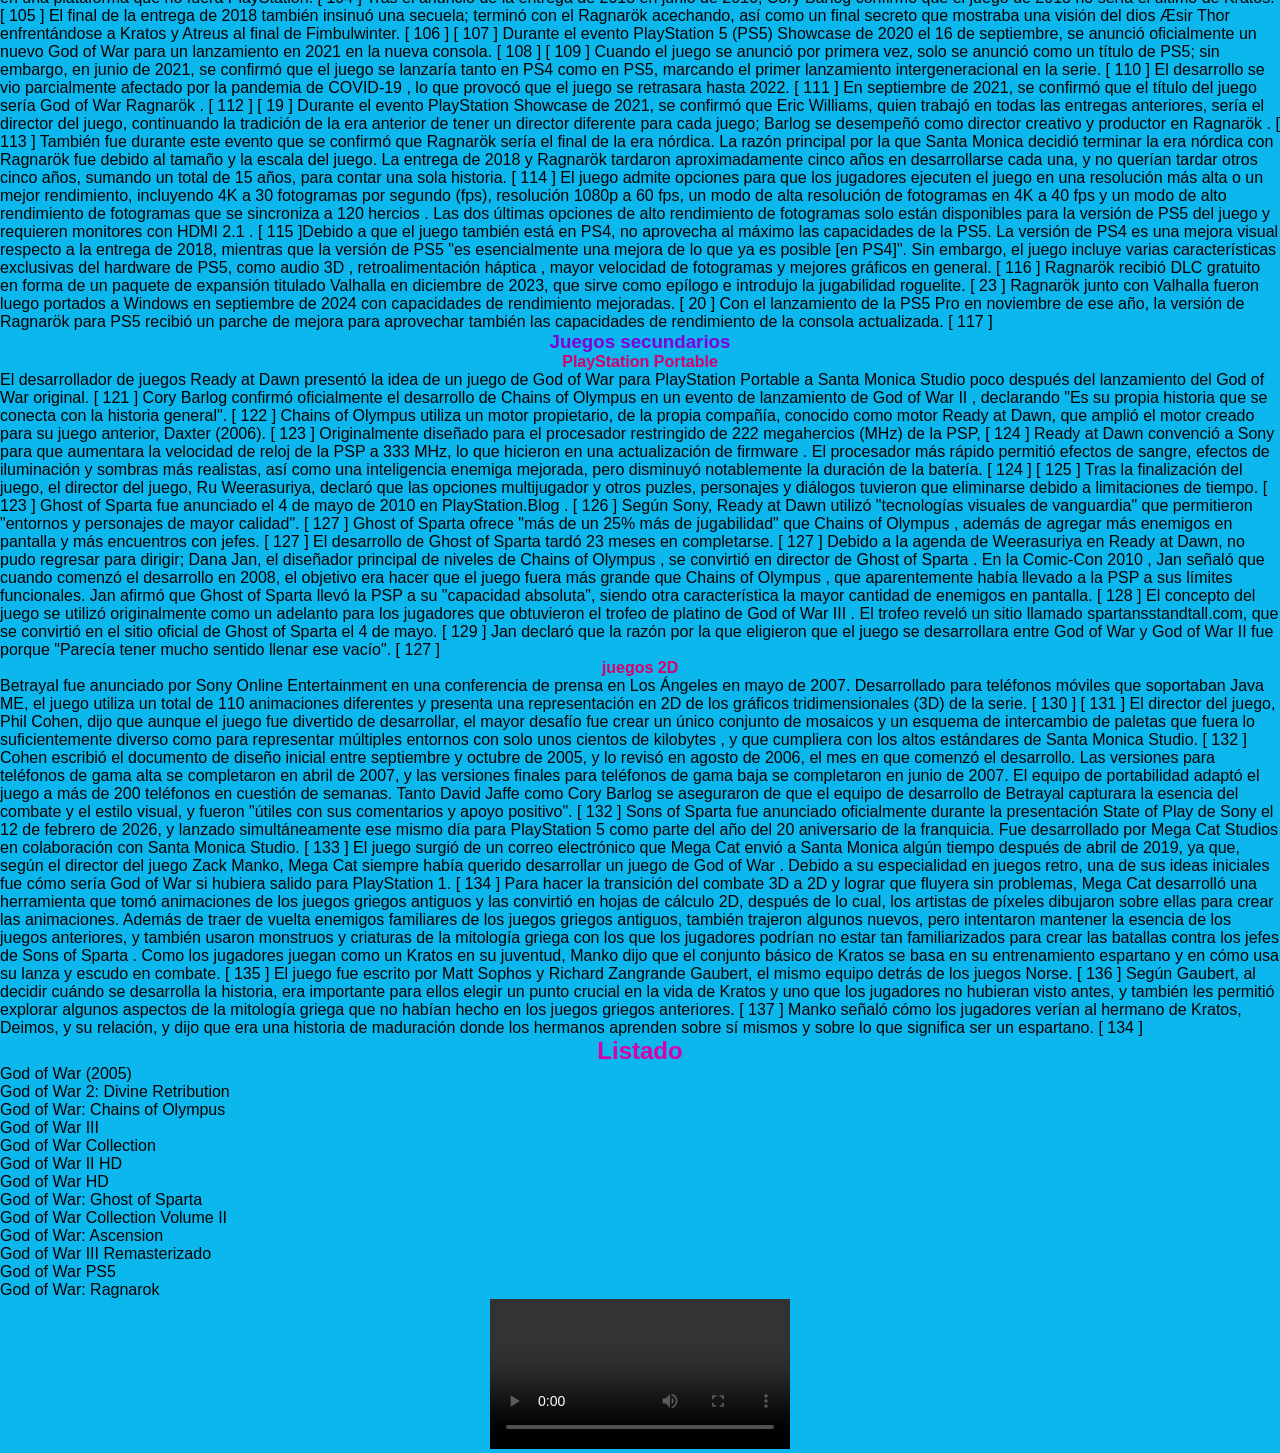
==== commit 3610378b: "Add files via upload" ====
--- a/HTML/4.html
+++ b/HTML/4.html
@@ -61,12 +61,12 @@
 						<article class="article">
 							<h2>Desarrollo</h2>
 							<h3>Serie principal</h3>
-							<h4>PlayStation 2</h4>
+							<h4 class="txt2">PlayStation 2</h4>
 							<p>Después del éxito de su primer juego Kinetica (2001), Santa Monica Studio comenzó el desarrollo del God of War original en 2002, y lo presentó dos años después en el SCEA Santa Monica Gamers' Day 2004. [ 65 ] El director y creador del juego, David Jaffe, dijo que aunque la idea de God of War era suya, el concepto tenía una deuda con Capcom porque había jugado Onimusha y dijo "hagamos eso con la mitología griega ". [ 66 ] Se inspiró en parte en la película de 1981 , Furia de titanes , diciendo, "el concepto realmente alto para mí fue... fusionarlo con la revista Heavy Metal ". [ 66 ] Dijo que le gustaban tanto "las cosas de niños... con la mitología griega" como la idea de agregar temas más adultos como el sexo y la violencia. [ 66 ] También se inspiró en la película de 1981 En busca del arca perdida . [ 67 ] Aunque el juego se basa en la mitología griega, el equipo de desarrollo se dio "mucha libertad" para modificar los mitos, y Jaffe dijo que tomaron los "aspectos más geniales del tema" y crearon arte e historia usando esos elementos. [ 68 ] El director de desarrollo visual y artista conceptual principal, Charlie Wen, se inspiró en estas películas, así como en películas más contemporáneas como Gladiator (2001), para obtener inspiración tonal para dirigir el diseño visual de Kratos, otros personajes y el mundo de God of War . [ 68 ] La jugabilidad de la franquicia arcade Strider también fue una influencia vital en God of War , [ 69 ] y los desarrolladores describieron la jugabilidad "como una fusión de la acción de Devil May Cry con la resolución de acertijos de Ico " y señalaron que los jugadores podrían "partir enemigos con un solo movimiento, como por ejemplo partiéndolos por la mitad". [ 70 ] El juego utiliza el motor Kinetica de Santa Monica , que desarrollaron para Kinetica . [ 71 ]
 
 Una secuela de God of War se insinuó por primera vez al final de sus créditos, que decía: "Kratos regresará". [ 72 ] God of War II se anunció oficialmente en la Game Developers Conference (GDC) de 2006. [ 73 ] David Jaffe renunció y se convirtió en el director creativo de su secuela y el animador principal de God of War, Cory Barlog, asumió el rol de director del juego. [ 74 ] Barlog dijo que en el juego, los jugadores verían "una visión más amplia del rol de Kratos dentro del mundo mitológico". [ 75 ] Al igual que God of War , el juego utiliza el motor Kinetica de Santa Monica. Los ataques mágicos se convirtieron en una parte integral del sistema de combate y se refinó. Se agregaron nuevas criaturas y héroes de la mitología, y más batallas contra jefes. [ 76 ] Tanto Jaffe como Barlog dijeron que no veían God of War II como una secuela, sino más bien como una continuación del juego anterior. Jaffe dijo que no querían incluir el número romano dos (II) en el título por esta razón, pero no querían que el título transmitiera la impresión de que era un paquete de expansión . [ 77 ] Tanto Jaffe como Barlog dijeron que la razón por la que God of War II apareció en PlayStation 2 en lugar de PlayStation 3 —que se lanzó cuatro meses antes que God of War II— fue porque "hay 100 millones de personas que podrán jugar God of War II tan pronto como se lance". [ 78 ] [ 79 ] Barlog aseguró que el juego sería jugable en la plataforma más nueva, que originalmente tenía retrocompatibilidad con PlayStation 2. [ 78 ] [ 79 ]</p>
 						<article class="article">
-							<h4>PlayStation 3</h4>
+							<h4 class="txt1">PlayStation 3</h4>
 							<p>God of War III fue mencionado por primera vez por Cory Barlog en un evento de lanzamiento de God of War II , [ 80 ] y fue anunciado oficialmente en la Electronic Entertainment Expo (E3) de 2008. [ 81 ] Después de servir como director del juego durante los primeros ocho meses de desarrollo, Barlog dejó Santa Monica para otras oportunidades y Stig Asmussen asumió el rol, habiendo sido previamente el artista principal de entornos y director de arte en God of War y God of War II , respectivamente. Asmussen dijo que uno de los mayores desafíos en el desarrollo de God of War III para PlayStation 3 fue la "complejidad de todo"; tareas individuales, como diseñar la decapitación de Helios, podían tomar un año porque el "nivel de detalle [que] se esperaba [era] tan alto e intrincado, [que [abarcaba] múltiples departamentos". [ 82 ] [ 83 ] Dijo que las capacidades de hardware de PlayStation 3 permitieron más flexibilidad en la creación de personajes e interacción con el entorno. [ 82 ] [ 83 ] El motor de God of War III fue portado de las dos primeras entregas a PlayStation 3. Mientras se desarrollaba el juego, el departamento de código reemplazó los componentes de PlayStation 2 por componentes de PlayStation 3. Reemplazaron el renderizador, el sistema de partículas y el sistema de colisiones. [ 84 ] Aunque reutilizaron el motor de God of War II , el motor principal de God of War III era completamente nuevo. [ 85 ] Entre el E3 2009 y el lanzamiento del juego, se añadió el antialiasing morfológico (MLAA), que según el ingeniero gráfico Ben Diamand "mejoró los bordes drásticamente y ahorró cantidades sustanciales de velocidad de fotogramas". [ 86 ] Diamand también dijo que "la profundidad de campo, el desenfoque de movimiento, los rayos crepusculares 'God' y la refracción se añadieron o mejoraron en calidad y velocidad" durante ese mismo período. [ 86 ]
 
 El 12 de abril de 2012, Sony publicó una imagen teaser de Ascension en su página oficial de PlayStation en Facebook , [ 87 ] a la que siguió el anuncio del juego el 19 de abril en PlayStation.Blog . [ 88 ] Todd Papy, quien anteriormente había trabajado como diseñador en God of War y God of War II y como director de diseño en God of War III , asumió el rol de director del juego; el director de God of War III, Stig Asmussen, estaba ocupado con otro proyecto en Santa Monica y no trabajó en Ascension . [ 89 ] El anuncio confirmó oficialmente el título del juego y Papy dijo que no se tituló God of War IV para evitar confusiones porque es una precuela, en lugar de una secuela, de la trilogía. [ 10 ] [ 90 ] El juego presenta un motor de God of War III modificado , que permitió batallas multijugador en línea para hasta ocho jugadores. [ 10 ] La decisión de agregar multijugador surgió de la curiosidad, según el diseñador principal de combate Jason McDonald. El modo multijugador se probó primero con Kratos, y McDonald dijo que los probadores se divirtieron mucho. [ 91 ] Ver su reacción hizo que el equipo sintiera que el modo multijugador tenía valor y entonces comenzaron a darle el toque característico de God of War . [ 91 ] En la transición de desarrollo de God of War III a Ascension , uno de los ingenieros gráficos, Cedric Perthuis, señaló que los límites del motor de God of War III restringían la creatividad de los artistas, por lo que intentaron eliminar o ampliar esos límites lo máximo posible sin perder rendimiento. [ 86 ] Ascension no tuvo un salto gráfico con respecto a su predecesor como lo tuvo God of War III . Se añadió iluminación dinámica , lo que permitió el desarrollo de la mecánica de juego del Ciclo de Vida. Los efectos de partículas también se mejoraron considerablemente con respecto a God of War III . [ 86 ]</p>
--- a/STATICS/CSS/style1.css
+++ b/STATICS/CSS/style1.css
@@ -0,0 +1,28 @@
+* {
+  margin: 0px;
+  padding: 0px;
+}
+body {
+  background-color: rgb(11, 183, 236);
+  font-family: 'Trebuchet MS', 'Lucida Sans Unicode', 'Lucida Grande', 'Lucida Sans', Arial, sans-serif;
+}
+h1 {
+  color: rgb(255, 175, 2);
+  font-family: 'Gill Sans', 'Gill Sans MT', Calibri, 'Trebuchet MS', sans-serif;
+  text-align: center;
+}
+p {
+  color: rgb(0, 0, 0);
+}
+h2 {
+  color: rgb(217, 0, 170);
+  text-align: center;
+}
+h3 {
+  color: rgb(130, 0, 217);
+  text-align: center;
+}
+h4 {
+  color: rgb(217, 0, 109);
+  text-align: center;
+}
